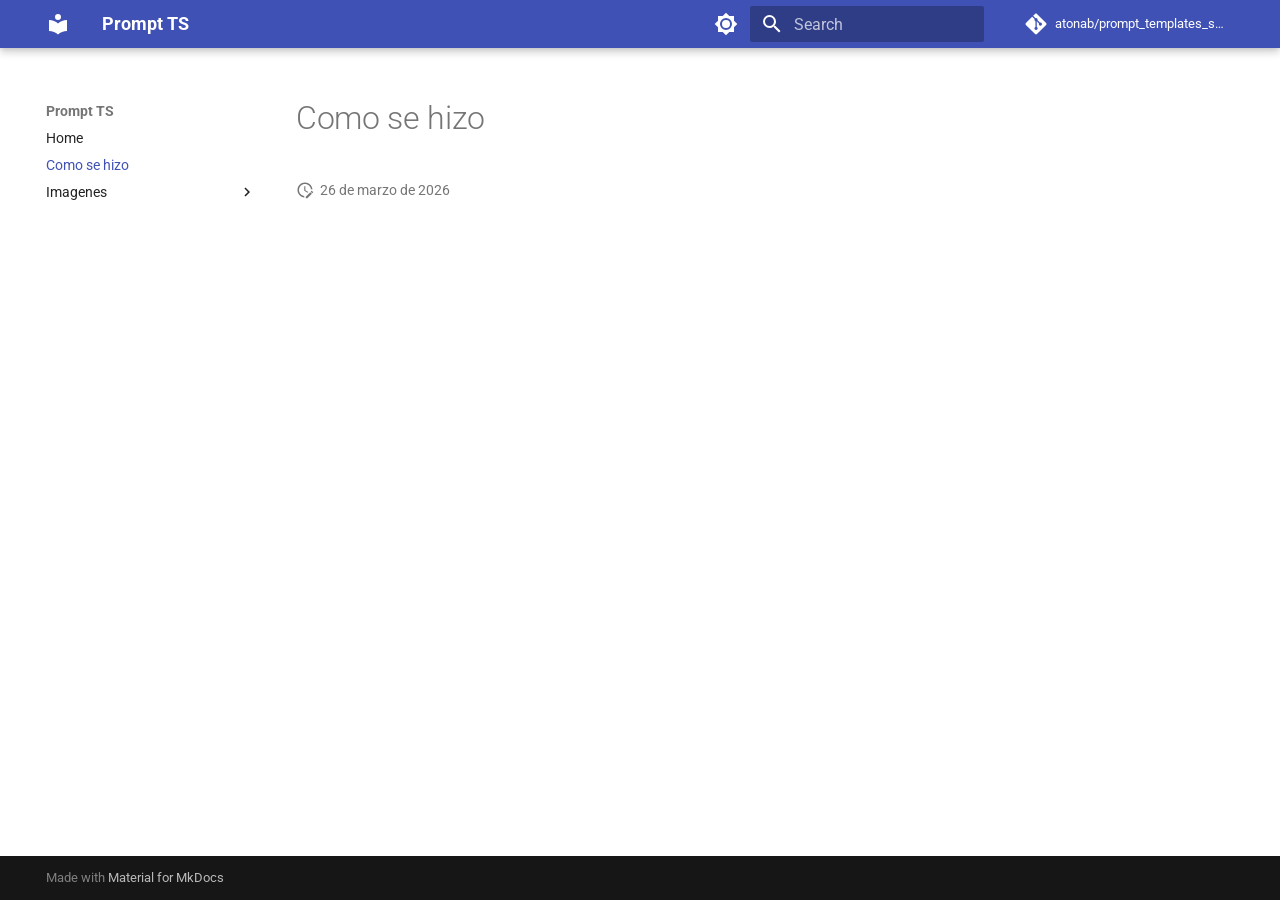
==== como-se-hizo/index.html @ ff585528 "Deployed c26cd38 with MkDocs version: 1.6.1" ====
<!doctype html><html lang=en class=no-js> <head><meta charset=utf-8><meta name=viewport content="width=device-width,initial-scale=1"><meta name=description content="Documentación y plantillas de prompts"><link rel=prev href=..><link href=../imagenes/one%20pice/cartel%20wanted/00-nanobanana/ rel=next><link rel=icon href=../assets/images/favicon.png><meta name=generator content="mkdocs-1.6.1, mkdocs-material-9.7.6"><title>Como se hizo - Prompt TS</title><link rel=stylesheet href=../assets/stylesheets/main.484c7ddc.min.css><link rel=stylesheet href=../assets/stylesheets/palette.ab4e12ef.min.css><link rel=preconnect href=https://fonts.gstatic.com crossorigin><link rel=stylesheet href="https://fonts.googleapis.com/css?family=Roboto:300,300i,400,400i,700,700i%7CRoboto+Mono:400,400i,700,700i&display=fallback"><style>:root{--md-text-font:"Roboto";--md-code-font:"Roboto Mono"}</style><link rel=stylesheet href=../assets/stylesheets/custom.css><script>__md_scope=new URL("..",location),__md_hash=e=>[...e].reduce(((e,_)=>(e<<5)-e+_.charCodeAt(0)),0),__md_get=(e,_=localStorage,t=__md_scope)=>JSON.parse(_.getItem(t.pathname+"."+e)),__md_set=(e,_,t=localStorage,a=__md_scope)=>{try{t.setItem(a.pathname+"."+e,JSON.stringify(_))}catch(e){}}</script></head> <body dir=ltr data-md-color-scheme=default data-md-color-primary=indigo data-md-color-accent=indigo> <input class=md-toggle data-md-toggle=drawer type=checkbox id=__drawer autocomplete=off> <input class=md-toggle data-md-toggle=search type=checkbox id=__search autocomplete=off> <label class=md-overlay for=__drawer></label> <div data-md-component=skip> </div> <div data-md-component=announce> </div> <header class="md-header md-header--shadow" data-md-component=header> <nav class="md-header__inner md-grid" aria-label=Header> <a href=.. title="Prompt TS" class="md-header__button md-logo" aria-label="Prompt TS" data-md-component=logo> <svg xmlns=http://www.w3.org/2000/svg viewbox="0 0 24 24"><path d="M12 8a3 3 0 0 0 3-3 3 3 0 0 0-3-3 3 3 0 0 0-3 3 3 3 0 0 0 3 3m0 3.54C9.64 9.35 6.5 8 3 8v11c3.5 0 6.64 1.35 9 3.54 2.36-2.19 5.5-3.54 9-3.54V8c-3.5 0-6.64 1.35-9 3.54"/></svg> </a> <label class="md-header__button md-icon" for=__drawer> <svg xmlns=http://www.w3.org/2000/svg viewbox="0 0 24 24"><path d="M3 6h18v2H3zm0 5h18v2H3zm0 5h18v2H3z"/></svg> </label> <div class=md-header__title data-md-component=header-title> <div class=md-header__ellipsis> <div class=md-header__topic> <span class=md-ellipsis> Prompt TS </span> </div> <div class=md-header__topic data-md-component=header-topic> <span class=md-ellipsis> Como se hizo </span> </div> </div> </div> <form class=md-header__option data-md-component=palette> <input class=md-option data-md-color-media="(prefers-color-scheme: light)" data-md-color-scheme=default data-md-color-primary=indigo data-md-color-accent=indigo aria-label="Cambiar a modo oscuro" type=radio name=__palette id=__palette_0> <label class="md-header__button md-icon" title="Cambiar a modo oscuro" for=__palette_1 hidden> <svg xmlns=http://www.w3.org/2000/svg viewbox="0 0 24 24"><path d="M12 8a4 4 0 0 0-4 4 4 4 0 0 0 4 4 4 4 0 0 0 4-4 4 4 0 0 0-4-4m0 10a6 6 0 0 1-6-6 6 6 0 0 1 6-6 6 6 0 0 1 6 6 6 6 0 0 1-6 6m8-9.31V4h-4.69L12 .69 8.69 4H4v4.69L.69 12 4 15.31V20h4.69L12 23.31 15.31 20H20v-4.69L23.31 12z"/></svg> </label> <input class=md-option data-md-color-media="(prefers-color-scheme: dark)" data-md-color-scheme=slate data-md-color-primary=indigo data-md-color-accent=indigo aria-label="Cambiar a modo claro" type=radio name=__palette id=__palette_1> <label class="md-header__button md-icon" title="Cambiar a modo claro" for=__palette_0 hidden> <svg xmlns=http://www.w3.org/2000/svg viewbox="0 0 24 24"><path d="M12 18c-.89 0-1.74-.2-2.5-.55C11.56 16.5 13 14.42 13 12s-1.44-4.5-3.5-5.45C10.26 6.2 11.11 6 12 6a6 6 0 0 1 6 6 6 6 0 0 1-6 6m8-9.31V4h-4.69L12 .69 8.69 4H4v4.69L.69 12 4 15.31V20h4.69L12 23.31 15.31 20H20v-4.69L23.31 12z"/></svg> </label> </form> <script>var palette=__md_get("__palette");if(palette&&palette.color){if("(prefers-color-scheme)"===palette.color.media){var media=matchMedia("(prefers-color-scheme: light)"),input=document.querySelector(media.matches?"[data-md-color-media='(prefers-color-scheme: light)']":"[data-md-color-media='(prefers-color-scheme: dark)']");palette.color.media=input.getAttribute("data-md-color-media"),palette.color.scheme=input.getAttribute("data-md-color-scheme"),palette.color.primary=input.getAttribute("data-md-color-primary"),palette.color.accent=input.getAttribute("data-md-color-accent")}for(var[key,value]of Object.entries(palette.color))document.body.setAttribute("data-md-color-"+key,value)}</script> <label class="md-header__button md-icon" for=__search> <svg xmlns=http://www.w3.org/2000/svg viewbox="0 0 24 24"><path d="M9.5 3A6.5 6.5 0 0 1 16 9.5c0 1.61-.59 3.09-1.56 4.23l.27.27h.79l5 5-1.5 1.5-5-5v-.79l-.27-.27A6.52 6.52 0 0 1 9.5 16 6.5 6.5 0 0 1 3 9.5 6.5 6.5 0 0 1 9.5 3m0 2C7 5 5 7 5 9.5S7 14 9.5 14 14 12 14 9.5 12 5 9.5 5"/></svg> </label> <div class=md-search data-md-component=search role=dialog> <label class=md-search__overlay for=__search></label> <div class=md-search__inner role=search> <form class=md-search__form name=search> <input type=text class=md-search__input name=query aria-label=Search placeholder=Search autocapitalize=off autocorrect=off autocomplete=off spellcheck=false data-md-component=search-query required> <label class="md-search__icon md-icon" for=__search> <svg xmlns=http://www.w3.org/2000/svg viewbox="0 0 24 24"><path d="M9.5 3A6.5 6.5 0 0 1 16 9.5c0 1.61-.59 3.09-1.56 4.23l.27.27h.79l5 5-1.5 1.5-5-5v-.79l-.27-.27A6.52 6.52 0 0 1 9.5 16 6.5 6.5 0 0 1 3 9.5 6.5 6.5 0 0 1 9.5 3m0 2C7 5 5 7 5 9.5S7 14 9.5 14 14 12 14 9.5 12 5 9.5 5"/></svg> <svg xmlns=http://www.w3.org/2000/svg viewbox="0 0 24 24"><path d="M20 11v2H8l5.5 5.5-1.42 1.42L4.16 12l7.92-7.92L13.5 5.5 8 11z"/></svg> </label> <nav class=md-search__options aria-label=Search> <button type=reset class="md-search__icon md-icon" title=Clear aria-label=Clear tabindex=-1> <svg xmlns=http://www.w3.org/2000/svg viewbox="0 0 24 24"><path d="M19 6.41 17.59 5 12 10.59 6.41 5 5 6.41 10.59 12 5 17.59 6.41 19 12 13.41 17.59 19 19 17.59 13.41 12z"/></svg> </button> </nav> <div class=md-search__suggest data-md-component=search-suggest></div> </form> <div class=md-search__output> <div class=md-search__scrollwrap tabindex=0 data-md-scrollfix> <div class=md-search-result data-md-component=search-result> <div class=md-search-result__meta> Initializing search </div> <ol class=md-search-result__list role=presentation></ol> </div> </div> </div> </div> </div> <div class=md-header__source> <a href=https://github.com/atonab/prompt_templates_system title="Go to repository" class=md-source data-md-component=source> <div class="md-source__icon md-icon"> <svg xmlns=http://www.w3.org/2000/svg viewbox="0 0 448 512"><!-- Font Awesome Free 7.1.0 by @fontawesome - https://fontawesome.com License - https://fontawesome.com/license/free (Icons: CC BY 4.0, Fonts: SIL OFL 1.1, Code: MIT License) Copyright 2025 Fonticons, Inc.--><path d="M439.6 236.1 244 40.5c-5.4-5.5-12.8-8.5-20.4-8.5s-15 3-20.4 8.4L162.5 81l51.5 51.5c27.1-9.1 52.7 16.8 43.4 43.7l49.7 49.7c34.2-11.8 61.2 31 35.5 56.7-26.5 26.5-70.2-2.9-56-37.3L240.3 199v121.9c25.3 12.5 22.3 41.8 9.1 55-6.4 6.4-15.2 10.1-24.3 10.1s-17.8-3.6-24.3-10.1c-17.6-17.6-11.1-46.9 11.2-56v-123c-20.8-8.5-24.6-30.7-18.6-45L142.6 101 8.5 235.1C3 240.6 0 247.9 0 255.5s3 15 8.5 20.4l195.6 195.7c5.4 5.4 12.7 8.4 20.4 8.4s15-3 20.4-8.4l194.7-194.7c5.4-5.4 8.4-12.8 8.4-20.4s-3-15-8.4-20.4"/></svg> </div> <div class=md-source__repository> atonab/prompt_templates_system </div> </a> </div> </nav> </header> <div class=md-container data-md-component=container> <main class=md-main data-md-component=main> <div class="md-main__inner md-grid"> <div class="md-sidebar md-sidebar--primary" data-md-component=sidebar data-md-type=navigation> <div class=md-sidebar__scrollwrap> <div class=md-sidebar__inner> <nav class="md-nav md-nav--primary" aria-label=Navigation data-md-level=0> <label class=md-nav__title for=__drawer> <a href=.. title="Prompt TS" class="md-nav__button md-logo" aria-label="Prompt TS" data-md-component=logo> <svg xmlns=http://www.w3.org/2000/svg viewbox="0 0 24 24"><path d="M12 8a3 3 0 0 0 3-3 3 3 0 0 0-3-3 3 3 0 0 0-3 3 3 3 0 0 0 3 3m0 3.54C9.64 9.35 6.5 8 3 8v11c3.5 0 6.64 1.35 9 3.54 2.36-2.19 5.5-3.54 9-3.54V8c-3.5 0-6.64 1.35-9 3.54"/></svg> </a> Prompt TS </label> <div class=md-nav__source> <a href=https://github.com/atonab/prompt_templates_system title="Go to repository" class=md-source data-md-component=source> <div class="md-source__icon md-icon"> <svg xmlns=http://www.w3.org/2000/svg viewbox="0 0 448 512"><!-- Font Awesome Free 7.1.0 by @fontawesome - https://fontawesome.com License - https://fontawesome.com/license/free (Icons: CC BY 4.0, Fonts: SIL OFL 1.1, Code: MIT License) Copyright 2025 Fonticons, Inc.--><path d="M439.6 236.1 244 40.5c-5.4-5.5-12.8-8.5-20.4-8.5s-15 3-20.4 8.4L162.5 81l51.5 51.5c27.1-9.1 52.7 16.8 43.4 43.7l49.7 49.7c34.2-11.8 61.2 31 35.5 56.7-26.5 26.5-70.2-2.9-56-37.3L240.3 199v121.9c25.3 12.5 22.3 41.8 9.1 55-6.4 6.4-15.2 10.1-24.3 10.1s-17.8-3.6-24.3-10.1c-17.6-17.6-11.1-46.9 11.2-56v-123c-20.8-8.5-24.6-30.7-18.6-45L142.6 101 8.5 235.1C3 240.6 0 247.9 0 255.5s3 15 8.5 20.4l195.6 195.7c5.4 5.4 12.7 8.4 20.4 8.4s15-3 20.4-8.4l194.7-194.7c5.4-5.4 8.4-12.8 8.4-20.4s-3-15-8.4-20.4"/></svg> </div> <div class=md-source__repository> atonab/prompt_templates_system </div> </a> </div> <ul class=md-nav__list data-md-scrollfix> <li class=md-nav__item> <a href=.. class=md-nav__link> <span class=md-ellipsis> Home </span> </a> </li> <li class="md-nav__item md-nav__item--active"> <input class="md-nav__toggle md-toggle" type=checkbox id=__toc> <a href=./ class="md-nav__link md-nav__link--active"> <span class=md-ellipsis> Como se hizo </span> </a> </li> <li class="md-nav__item md-nav__item--nested"> <input class="md-nav__toggle md-toggle " type=checkbox id=__nav_3> <label class=md-nav__link for=__nav_3 id=__nav_3_label tabindex=0> <span class=md-ellipsis> Imagenes </span> <span class="md-nav__icon md-icon"></span> </label> <nav class=md-nav data-md-level=1 aria-labelledby=__nav_3_label aria-expanded=false> <label class=md-nav__title for=__nav_3> <span class="md-nav__icon md-icon"></span> Imagenes </label> <ul class=md-nav__list data-md-scrollfix> <li class="md-nav__item md-nav__item--nested"> <input class="md-nav__toggle md-toggle " type=checkbox id=__nav_3_1> <label class=md-nav__link for=__nav_3_1 id=__nav_3_1_label tabindex=0> <span class=md-ellipsis> One pice </span> <span class="md-nav__icon md-icon"></span> </label> <nav class=md-nav data-md-level=2 aria-labelledby=__nav_3_1_label aria-expanded=false> <label class=md-nav__title for=__nav_3_1> <span class="md-nav__icon md-icon"></span> One pice </label> <ul class=md-nav__list data-md-scrollfix> <li class="md-nav__item md-nav__item--nested"> <input class="md-nav__toggle md-toggle " type=checkbox id=__nav_3_1_1> <label class=md-nav__link for=__nav_3_1_1 id=__nav_3_1_1_label tabindex=0> <span class=md-ellipsis> Cartel wanted </span> <span class="md-nav__icon md-icon"></span> </label> <nav class=md-nav data-md-level=3 aria-labelledby=__nav_3_1_1_label aria-expanded=false> <label class=md-nav__title for=__nav_3_1_1> <span class="md-nav__icon md-icon"></span> Cartel wanted </label> <ul class=md-nav__list data-md-scrollfix> <li class=md-nav__item> <a href=../imagenes/one%20pice/cartel%20wanted/00-nanobanana/ class=md-nav__link> <span class=md-ellipsis> Prompt De Cartel Wanted De One Piece - NanoBanana Pro </span> </a> </li> <li class=md-nav__item> <a href=../imagenes/one%20pice/cartel%20wanted/00-peticion/ class=md-nav__link> <span class=md-ellipsis> Petición General Para Crear Prompt De Cartel Wanted De One Piece </span> </a> </li> </ul> </nav> </li> </ul> </nav> </li> </ul> </nav> </li> </ul> </nav> </div> </div> </div> <div class="md-sidebar md-sidebar--secondary" data-md-component=sidebar data-md-type=toc> <div class=md-sidebar__scrollwrap> <div class=md-sidebar__inner> <nav class="md-nav md-nav--secondary" aria-label="Table of contents"> </nav> </div> </div> </div> <div class=md-content data-md-component=content> <article class="md-content__inner md-typeset"> <h1>Como se hizo</h1> <aside class=md-source-file> <span class=md-source-file__fact> <span class=md-icon title="Last update"> <svg xmlns=http://www.w3.org/2000/svg viewbox="0 0 24 24"><path d="M21 13.1c-.1 0-.3.1-.4.2l-1 1 2.1 2.1 1-1c.2-.2.2-.6 0-.8l-1.3-1.3c-.1-.1-.2-.2-.4-.2m-1.9 1.8-6.1 6V23h2.1l6.1-6.1zM12.5 7v5.2l4 2.4-1 1L11 13V7zM11 21.9c-5.1-.5-9-4.8-9-9.9C2 6.5 6.5 2 12 2c5.3 0 9.6 4.1 10 9.3-.3-.1-.6-.2-1-.2s-.7.1-1 .2C19.6 7.2 16.2 4 12 4c-4.4 0-8 3.6-8 8 0 4.1 3.1 7.5 7.1 7.9l-.1.2z"/></svg> </span> <span class="git-revision-date-localized-plugin git-revision-date-localized-plugin-date" title="26 de marzo de 2026 04:29:19 UTC">26 de marzo de 2026</span> </span> </aside> </article> </div> <script>var tabs=__md_get("__tabs");if(Array.isArray(tabs))e:for(var set of document.querySelectorAll(".tabbed-set")){var labels=set.querySelector(".tabbed-labels");for(var tab of tabs)for(var label of labels.getElementsByTagName("label"))if(label.innerText.trim()===tab){var input=document.getElementById(label.htmlFor);input.checked=!0;continue e}}</script> <script>var target=document.getElementById(location.hash.slice(1));target&&target.name&&(target.checked=target.name.startsWith("__tabbed_"))</script> </div> </main> <footer class=md-footer> <div class="md-footer-meta md-typeset"> <div class="md-footer-meta__inner md-grid"> <div class=md-copyright> Made with <a href=https://squidfunk.github.io/mkdocs-material/ target=_blank rel=noopener> Material for MkDocs </a> </div> </div> </div> </footer> </div> <div class=md-dialog data-md-component=dialog> <div class="md-dialog__inner md-typeset"></div> </div> <script id=__config type=application/json>{"annotate": null, "base": "..", "features": ["navigation.indexes", "navigation.collapse", "search.suggest", "search.highlight", "content.code.copy", "content.tabs.link"], "search": "../assets/javascripts/workers/search.2c215733.min.js", "tags": null, "translations": {"clipboard.copied": "Copied to clipboard", "clipboard.copy": "Copy to clipboard", "search.result.more.one": "1 more on this page", "search.result.more.other": "# more on this page", "search.result.none": "No matching documents", "search.result.one": "1 matching document", "search.result.other": "# matching documents", "search.result.placeholder": "Type to start searching", "search.result.term.missing": "Missing", "select.version": "Select version"}, "version": null}</script> <script src=../assets/javascripts/bundle.79ae519e.min.js></script> </body> </html>
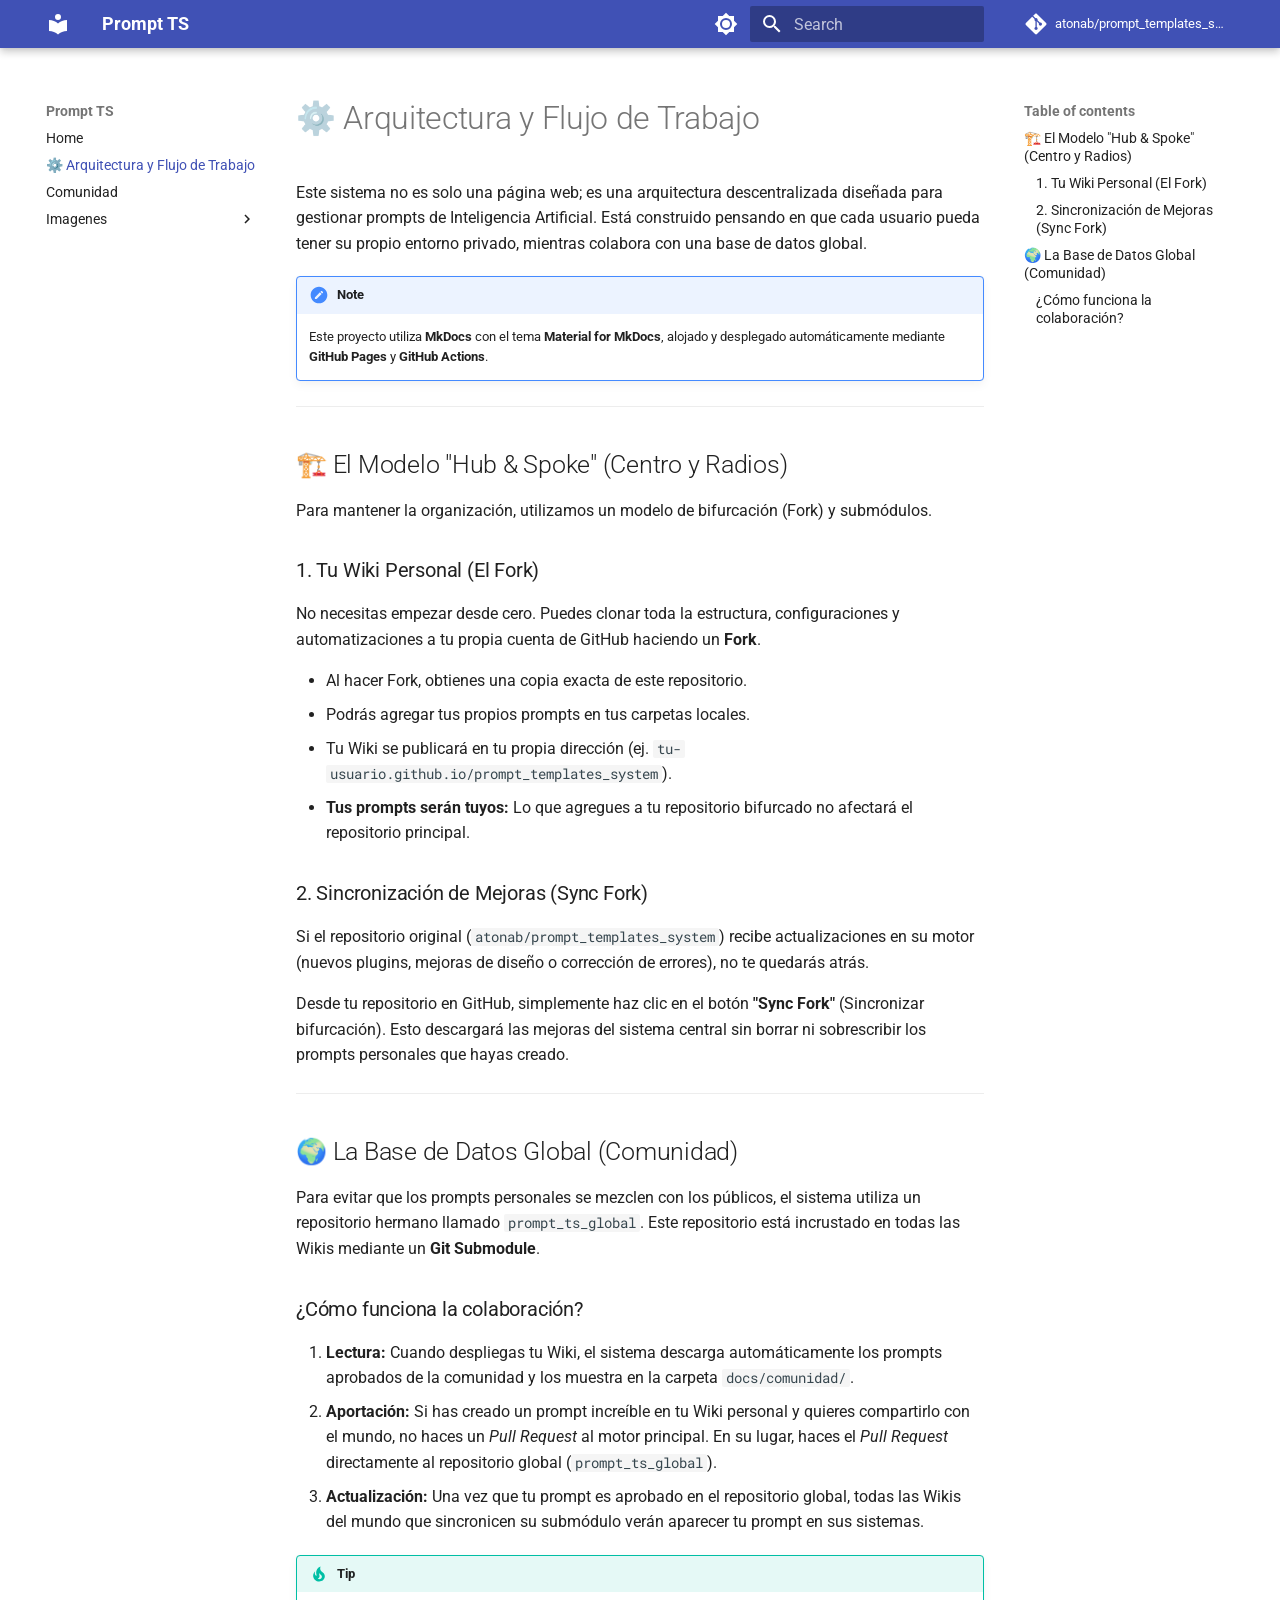
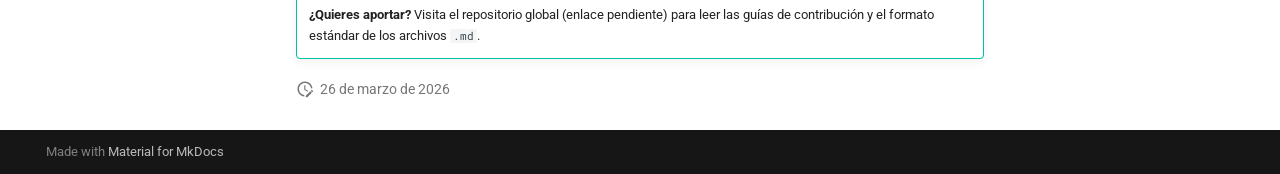
==== commit 509fef1a: "Deployed 86eb789 with MkDocs version: 1.6.1" ====
--- a/como-se-hizo/index.html
+++ b/como-se-hizo/index.html
@@ -1 +1 @@
-<!doctype html><html lang=en class=no-js> <head><meta charset=utf-8><meta name=viewport content="width=device-width,initial-scale=1"><meta name=description content="Documentación y plantillas de prompts"><link rel=prev href=..><link href=../imagenes/one%20pice/cartel%20wanted/00-nanobanana/ rel=next><link rel=icon href=../assets/images/favicon.png><meta name=generator content="mkdocs-1.6.1, mkdocs-material-9.7.6"><title>Como se hizo - Prompt TS</title><link rel=stylesheet href=../assets/stylesheets/main.484c7ddc.min.css><link rel=stylesheet href=../assets/stylesheets/palette.ab4e12ef.min.css><link rel=preconnect href=https://fonts.gstatic.com crossorigin><link rel=stylesheet href="https://fonts.googleapis.com/css?family=Roboto:300,300i,400,400i,700,700i%7CRoboto+Mono:400,400i,700,700i&display=fallback"><style>:root{--md-text-font:"Roboto";--md-code-font:"Roboto Mono"}</style><link rel=stylesheet href=../assets/stylesheets/custom.css><script>__md_scope=new URL("..",location),__md_hash=e=>[...e].reduce(((e,_)=>(e<<5)-e+_.charCodeAt(0)),0),__md_get=(e,_=localStorage,t=__md_scope)=>JSON.parse(_.getItem(t.pathname+"."+e)),__md_set=(e,_,t=localStorage,a=__md_scope)=>{try{t.setItem(a.pathname+"."+e,JSON.stringify(_))}catch(e){}}</script></head> <body dir=ltr data-md-color-scheme=default data-md-color-primary=indigo data-md-color-accent=indigo> <input class=md-toggle data-md-toggle=drawer type=checkbox id=__drawer autocomplete=off> <input class=md-toggle data-md-toggle=search type=checkbox id=__search autocomplete=off> <label class=md-overlay for=__drawer></label> <div data-md-component=skip> </div> <div data-md-component=announce> </div> <header class="md-header md-header--shadow" data-md-component=header> <nav class="md-header__inner md-grid" aria-label=Header> <a href=.. title="Prompt TS" class="md-header__button md-logo" aria-label="Prompt TS" data-md-component=logo> <svg xmlns=http://www.w3.org/2000/svg viewbox="0 0 24 24"><path d="M12 8a3 3 0 0 0 3-3 3 3 0 0 0-3-3 3 3 0 0 0-3 3 3 3 0 0 0 3 3m0 3.54C9.64 9.35 6.5 8 3 8v11c3.5 0 6.64 1.35 9 3.54 2.36-2.19 5.5-3.54 9-3.54V8c-3.5 0-6.64 1.35-9 3.54"/></svg> </a> <label class="md-header__button md-icon" for=__drawer> <svg xmlns=http://www.w3.org/2000/svg viewbox="0 0 24 24"><path d="M3 6h18v2H3zm0 5h18v2H3zm0 5h18v2H3z"/></svg> </label> <div class=md-header__title data-md-component=header-title> <div class=md-header__ellipsis> <div class=md-header__topic> <span class=md-ellipsis> Prompt TS </span> </div> <div class=md-header__topic data-md-component=header-topic> <span class=md-ellipsis> Como se hizo </span> </div> </div> </div> <form class=md-header__option data-md-component=palette> <input class=md-option data-md-color-media="(prefers-color-scheme: light)" data-md-color-scheme=default data-md-color-primary=indigo data-md-color-accent=indigo aria-label="Cambiar a modo oscuro" type=radio name=__palette id=__palette_0> <label class="md-header__button md-icon" title="Cambiar a modo oscuro" for=__palette_1 hidden> <svg xmlns=http://www.w3.org/2000/svg viewbox="0 0 24 24"><path d="M12 8a4 4 0 0 0-4 4 4 4 0 0 0 4 4 4 4 0 0 0 4-4 4 4 0 0 0-4-4m0 10a6 6 0 0 1-6-6 6 6 0 0 1 6-6 6 6 0 0 1 6 6 6 6 0 0 1-6 6m8-9.31V4h-4.69L12 .69 8.69 4H4v4.69L.69 12 4 15.31V20h4.69L12 23.31 15.31 20H20v-4.69L23.31 12z"/></svg> </label> <input class=md-option data-md-color-media="(prefers-color-scheme: dark)" data-md-color-scheme=slate data-md-color-primary=indigo data-md-color-accent=indigo aria-label="Cambiar a modo claro" type=radio name=__palette id=__palette_1> <label class="md-header__button md-icon" title="Cambiar a modo claro" for=__palette_0 hidden> <svg xmlns=http://www.w3.org/2000/svg viewbox="0 0 24 24"><path d="M12 18c-.89 0-1.74-.2-2.5-.55C11.56 16.5 13 14.42 13 12s-1.44-4.5-3.5-5.45C10.26 6.2 11.11 6 12 6a6 6 0 0 1 6 6 6 6 0 0 1-6 6m8-9.31V4h-4.69L12 .69 8.69 4H4v4.69L.69 12 4 15.31V20h4.69L12 23.31 15.31 20H20v-4.69L23.31 12z"/></svg> </label> </form> <script>var palette=__md_get("__palette");if(palette&&palette.color){if("(prefers-color-scheme)"===palette.color.media){var media=matchMedia("(prefers-color-scheme: light)"),input=document.querySelector(media.matches?"[data-md-color-media='(prefers-color-scheme: light)']":"[data-md-color-media='(prefers-color-scheme: dark)']");palette.color.media=input.getAttribute("data-md-color-media"),palette.color.scheme=input.getAttribute("data-md-color-scheme"),palette.color.primary=input.getAttribute("data-md-color-primary"),palette.color.accent=input.getAttribute("data-md-color-accent")}for(var[key,value]of Object.entries(palette.color))document.body.setAttribute("data-md-color-"+key,value)}</script> <label class="md-header__button md-icon" for=__search> <svg xmlns=http://www.w3.org/2000/svg viewbox="0 0 24 24"><path d="M9.5 3A6.5 6.5 0 0 1 16 9.5c0 1.61-.59 3.09-1.56 4.23l.27.27h.79l5 5-1.5 1.5-5-5v-.79l-.27-.27A6.52 6.52 0 0 1 9.5 16 6.5 6.5 0 0 1 3 9.5 6.5 6.5 0 0 1 9.5 3m0 2C7 5 5 7 5 9.5S7 14 9.5 14 14 12 14 9.5 12 5 9.5 5"/></svg> </label> <div class=md-search data-md-component=search role=dialog> <label class=md-search__overlay for=__search></label> <div class=md-search__inner role=search> <form class=md-search__form name=search> <input type=text class=md-search__input name=query aria-label=Search placeholder=Search autocapitalize=off autocorrect=off autocomplete=off spellcheck=false data-md-component=search-query required> <label class="md-search__icon md-icon" for=__search> <svg xmlns=http://www.w3.org/2000/svg viewbox="0 0 24 24"><path d="M9.5 3A6.5 6.5 0 0 1 16 9.5c0 1.61-.59 3.09-1.56 4.23l.27.27h.79l5 5-1.5 1.5-5-5v-.79l-.27-.27A6.52 6.52 0 0 1 9.5 16 6.5 6.5 0 0 1 3 9.5 6.5 6.5 0 0 1 9.5 3m0 2C7 5 5 7 5 9.5S7 14 9.5 14 14 12 14 9.5 12 5 9.5 5"/></svg> <svg xmlns=http://www.w3.org/2000/svg viewbox="0 0 24 24"><path d="M20 11v2H8l5.5 5.5-1.42 1.42L4.16 12l7.92-7.92L13.5 5.5 8 11z"/></svg> </label> <nav class=md-search__options aria-label=Search> <button type=reset class="md-search__icon md-icon" title=Clear aria-label=Clear tabindex=-1> <svg xmlns=http://www.w3.org/2000/svg viewbox="0 0 24 24"><path d="M19 6.41 17.59 5 12 10.59 6.41 5 5 6.41 10.59 12 5 17.59 6.41 19 12 13.41 17.59 19 19 17.59 13.41 12z"/></svg> </button> </nav> <div class=md-search__suggest data-md-component=search-suggest></div> </form> <div class=md-search__output> <div class=md-search__scrollwrap tabindex=0 data-md-scrollfix> <div class=md-search-result data-md-component=search-result> <div class=md-search-result__meta> Initializing search </div> <ol class=md-search-result__list role=presentation></ol> </div> </div> </div> </div> </div> <div class=md-header__source> <a href=https://github.com/atonab/prompt_templates_system title="Go to repository" class=md-source data-md-component=source> <div class="md-source__icon md-icon"> <svg xmlns=http://www.w3.org/2000/svg viewbox="0 0 448 512"><!-- Font Awesome Free 7.1.0 by @fontawesome - https://fontawesome.com License - https://fontawesome.com/license/free (Icons: CC BY 4.0, Fonts: SIL OFL 1.1, Code: MIT License) Copyright 2025 Fonticons, Inc.--><path d="M439.6 236.1 244 40.5c-5.4-5.5-12.8-8.5-20.4-8.5s-15 3-20.4 8.4L162.5 81l51.5 51.5c27.1-9.1 52.7 16.8 43.4 43.7l49.7 49.7c34.2-11.8 61.2 31 35.5 56.7-26.5 26.5-70.2-2.9-56-37.3L240.3 199v121.9c25.3 12.5 22.3 41.8 9.1 55-6.4 6.4-15.2 10.1-24.3 10.1s-17.8-3.6-24.3-10.1c-17.6-17.6-11.1-46.9 11.2-56v-123c-20.8-8.5-24.6-30.7-18.6-45L142.6 101 8.5 235.1C3 240.6 0 247.9 0 255.5s3 15 8.5 20.4l195.6 195.7c5.4 5.4 12.7 8.4 20.4 8.4s15-3 20.4-8.4l194.7-194.7c5.4-5.4 8.4-12.8 8.4-20.4s-3-15-8.4-20.4"/></svg> </div> <div class=md-source__repository> atonab/prompt_templates_system </div> </a> </div> </nav> </header> <div class=md-container data-md-component=container> <main class=md-main data-md-component=main> <div class="md-main__inner md-grid"> <div class="md-sidebar md-sidebar--primary" data-md-component=sidebar data-md-type=navigation> <div class=md-sidebar__scrollwrap> <div class=md-sidebar__inner> <nav class="md-nav md-nav--primary" aria-label=Navigation data-md-level=0> <label class=md-nav__title for=__drawer> <a href=.. title="Prompt TS" class="md-nav__button md-logo" aria-label="Prompt TS" data-md-component=logo> <svg xmlns=http://www.w3.org/2000/svg viewbox="0 0 24 24"><path d="M12 8a3 3 0 0 0 3-3 3 3 0 0 0-3-3 3 3 0 0 0-3 3 3 3 0 0 0 3 3m0 3.54C9.64 9.35 6.5 8 3 8v11c3.5 0 6.64 1.35 9 3.54 2.36-2.19 5.5-3.54 9-3.54V8c-3.5 0-6.64 1.35-9 3.54"/></svg> </a> Prompt TS </label> <div class=md-nav__source> <a href=https://github.com/atonab/prompt_templates_system title="Go to repository" class=md-source data-md-component=source> <div class="md-source__icon md-icon"> <svg xmlns=http://www.w3.org/2000/svg viewbox="0 0 448 512"><!-- Font Awesome Free 7.1.0 by @fontawesome - https://fontawesome.com License - https://fontawesome.com/license/free (Icons: CC BY 4.0, Fonts: SIL OFL 1.1, Code: MIT License) Copyright 2025 Fonticons, Inc.--><path d="M439.6 236.1 244 40.5c-5.4-5.5-12.8-8.5-20.4-8.5s-15 3-20.4 8.4L162.5 81l51.5 51.5c27.1-9.1 52.7 16.8 43.4 43.7l49.7 49.7c34.2-11.8 61.2 31 35.5 56.7-26.5 26.5-70.2-2.9-56-37.3L240.3 199v121.9c25.3 12.5 22.3 41.8 9.1 55-6.4 6.4-15.2 10.1-24.3 10.1s-17.8-3.6-24.3-10.1c-17.6-17.6-11.1-46.9 11.2-56v-123c-20.8-8.5-24.6-30.7-18.6-45L142.6 101 8.5 235.1C3 240.6 0 247.9 0 255.5s3 15 8.5 20.4l195.6 195.7c5.4 5.4 12.7 8.4 20.4 8.4s15-3 20.4-8.4l194.7-194.7c5.4-5.4 8.4-12.8 8.4-20.4s-3-15-8.4-20.4"/></svg> </div> <div class=md-source__repository> atonab/prompt_templates_system </div> </a> </div> <ul class=md-nav__list data-md-scrollfix> <li class=md-nav__item> <a href=.. class=md-nav__link> <span class=md-ellipsis> Home </span> </a> </li> <li class="md-nav__item md-nav__item--active"> <input class="md-nav__toggle md-toggle" type=checkbox id=__toc> <a href=./ class="md-nav__link md-nav__link--active"> <span class=md-ellipsis> Como se hizo </span> </a> </li> <li class="md-nav__item md-nav__item--nested"> <input class="md-nav__toggle md-toggle " type=checkbox id=__nav_3> <label class=md-nav__link for=__nav_3 id=__nav_3_label tabindex=0> <span class=md-ellipsis> Imagenes </span> <span class="md-nav__icon md-icon"></span> </label> <nav class=md-nav data-md-level=1 aria-labelledby=__nav_3_label aria-expanded=false> <label class=md-nav__title for=__nav_3> <span class="md-nav__icon md-icon"></span> Imagenes </label> <ul class=md-nav__list data-md-scrollfix> <li class="md-nav__item md-nav__item--nested"> <input class="md-nav__toggle md-toggle " type=checkbox id=__nav_3_1> <label class=md-nav__link for=__nav_3_1 id=__nav_3_1_label tabindex=0> <span class=md-ellipsis> One pice </span> <span class="md-nav__icon md-icon"></span> </label> <nav class=md-nav data-md-level=2 aria-labelledby=__nav_3_1_label aria-expanded=false> <label class=md-nav__title for=__nav_3_1> <span class="md-nav__icon md-icon"></span> One pice </label> <ul class=md-nav__list data-md-scrollfix> <li class="md-nav__item md-nav__item--nested"> <input class="md-nav__toggle md-toggle " type=checkbox id=__nav_3_1_1> <label class=md-nav__link for=__nav_3_1_1 id=__nav_3_1_1_label tabindex=0> <span class=md-ellipsis> Cartel wanted </span> <span class="md-nav__icon md-icon"></span> </label> <nav class=md-nav data-md-level=3 aria-labelledby=__nav_3_1_1_label aria-expanded=false> <label class=md-nav__title for=__nav_3_1_1> <span class="md-nav__icon md-icon"></span> Cartel wanted </label> <ul class=md-nav__list data-md-scrollfix> <li class=md-nav__item> <a href=../imagenes/one%20pice/cartel%20wanted/00-nanobanana/ class=md-nav__link> <span class=md-ellipsis> Prompt De Cartel Wanted De One Piece - NanoBanana Pro </span> </a> </li> <li class=md-nav__item> <a href=../imagenes/one%20pice/cartel%20wanted/00-peticion/ class=md-nav__link> <span class=md-ellipsis> Petición General Para Crear Prompt De Cartel Wanted De One Piece </span> </a> </li> </ul> </nav> </li> </ul> </nav> </li> </ul> </nav> </li> </ul> </nav> </div> </div> </div> <div class="md-sidebar md-sidebar--secondary" data-md-component=sidebar data-md-type=toc> <div class=md-sidebar__scrollwrap> <div class=md-sidebar__inner> <nav class="md-nav md-nav--secondary" aria-label="Table of contents"> </nav> </div> </div> </div> <div class=md-content data-md-component=content> <article class="md-content__inner md-typeset"> <h1>Como se hizo</h1> <aside class=md-source-file> <span class=md-source-file__fact> <span class=md-icon title="Last update"> <svg xmlns=http://www.w3.org/2000/svg viewbox="0 0 24 24"><path d="M21 13.1c-.1 0-.3.1-.4.2l-1 1 2.1 2.1 1-1c.2-.2.2-.6 0-.8l-1.3-1.3c-.1-.1-.2-.2-.4-.2m-1.9 1.8-6.1 6V23h2.1l6.1-6.1zM12.5 7v5.2l4 2.4-1 1L11 13V7zM11 21.9c-5.1-.5-9-4.8-9-9.9C2 6.5 6.5 2 12 2c5.3 0 9.6 4.1 10 9.3-.3-.1-.6-.2-1-.2s-.7.1-1 .2C19.6 7.2 16.2 4 12 4c-4.4 0-8 3.6-8 8 0 4.1 3.1 7.5 7.1 7.9l-.1.2z"/></svg> </span> <span class="git-revision-date-localized-plugin git-revision-date-localized-plugin-date" title="26 de marzo de 2026 04:29:19 UTC">26 de marzo de 2026</span> </span> </aside> </article> </div> <script>var tabs=__md_get("__tabs");if(Array.isArray(tabs))e:for(var set of document.querySelectorAll(".tabbed-set")){var labels=set.querySelector(".tabbed-labels");for(var tab of tabs)for(var label of labels.getElementsByTagName("label"))if(label.innerText.trim()===tab){var input=document.getElementById(label.htmlFor);input.checked=!0;continue e}}</script> <script>var target=document.getElementById(location.hash.slice(1));target&&target.name&&(target.checked=target.name.startsWith("__tabbed_"))</script> </div> </main> <footer class=md-footer> <div class="md-footer-meta md-typeset"> <div class="md-footer-meta__inner md-grid"> <div class=md-copyright> Made with <a href=https://squidfunk.github.io/mkdocs-material/ target=_blank rel=noopener> Material for MkDocs </a> </div> </div> </div> </footer> </div> <div class=md-dialog data-md-component=dialog> <div class="md-dialog__inner md-typeset"></div> </div> <script id=__config type=application/json>{"annotate": null, "base": "..", "features": ["navigation.indexes", "navigation.collapse", "search.suggest", "search.highlight", "content.code.copy", "content.tabs.link"], "search": "../assets/javascripts/workers/search.2c215733.min.js", "tags": null, "translations": {"clipboard.copied": "Copied to clipboard", "clipboard.copy": "Copy to clipboard", "search.result.more.one": "1 more on this page", "search.result.more.other": "# more on this page", "search.result.none": "No matching documents", "search.result.one": "1 matching document", "search.result.other": "# matching documents", "search.result.placeholder": "Type to start searching", "search.result.term.missing": "Missing", "select.version": "Select version"}, "version": null}</script> <script src=../assets/javascripts/bundle.79ae519e.min.js></script> </body> </html>+<!doctype html><html lang=en class=no-js> <head><meta charset=utf-8><meta name=viewport content="width=device-width,initial-scale=1"><meta name=description content="Documentación y plantillas de prompts"><link rel=prev href=..><link href=../comunidad/ rel=next><link rel=icon href=../assets/images/favicon.png><meta name=generator content="mkdocs-1.6.1, mkdocs-material-9.7.6"><title>⚙️ Arquitectura y Flujo de Trabajo - Prompt TS</title><link rel=stylesheet href=../assets/stylesheets/main.484c7ddc.min.css><link rel=stylesheet href=../assets/stylesheets/palette.ab4e12ef.min.css><link rel=preconnect href=https://fonts.gstatic.com crossorigin><link rel=stylesheet href="https://fonts.googleapis.com/css?family=Roboto:300,300i,400,400i,700,700i%7CRoboto+Mono:400,400i,700,700i&display=fallback"><style>:root{--md-text-font:"Roboto";--md-code-font:"Roboto Mono"}</style><link rel=stylesheet href=../assets/stylesheets/custom.css><script>__md_scope=new URL("..",location),__md_hash=e=>[...e].reduce(((e,_)=>(e<<5)-e+_.charCodeAt(0)),0),__md_get=(e,_=localStorage,t=__md_scope)=>JSON.parse(_.getItem(t.pathname+"."+e)),__md_set=(e,_,t=localStorage,a=__md_scope)=>{try{t.setItem(a.pathname+"."+e,JSON.stringify(_))}catch(e){}}</script></head> <body dir=ltr data-md-color-scheme=default data-md-color-primary=indigo data-md-color-accent=indigo> <input class=md-toggle data-md-toggle=drawer type=checkbox id=__drawer autocomplete=off> <input class=md-toggle data-md-toggle=search type=checkbox id=__search autocomplete=off> <label class=md-overlay for=__drawer></label> <div data-md-component=skip> <a href=#arquitectura-y-flujo-de-trabajo class=md-skip> Skip to content </a> </div> <div data-md-component=announce> </div> <header class="md-header md-header--shadow" data-md-component=header> <nav class="md-header__inner md-grid" aria-label=Header> <a href=.. title="Prompt TS" class="md-header__button md-logo" aria-label="Prompt TS" data-md-component=logo> <svg xmlns=http://www.w3.org/2000/svg viewbox="0 0 24 24"><path d="M12 8a3 3 0 0 0 3-3 3 3 0 0 0-3-3 3 3 0 0 0-3 3 3 3 0 0 0 3 3m0 3.54C9.64 9.35 6.5 8 3 8v11c3.5 0 6.64 1.35 9 3.54 2.36-2.19 5.5-3.54 9-3.54V8c-3.5 0-6.64 1.35-9 3.54"/></svg> </a> <label class="md-header__button md-icon" for=__drawer> <svg xmlns=http://www.w3.org/2000/svg viewbox="0 0 24 24"><path d="M3 6h18v2H3zm0 5h18v2H3zm0 5h18v2H3z"/></svg> </label> <div class=md-header__title data-md-component=header-title> <div class=md-header__ellipsis> <div class=md-header__topic> <span class=md-ellipsis> Prompt TS </span> </div> <div class=md-header__topic data-md-component=header-topic> <span class=md-ellipsis> ⚙️ Arquitectura y Flujo de Trabajo </span> </div> </div> </div> <form class=md-header__option data-md-component=palette> <input class=md-option data-md-color-media="(prefers-color-scheme: light)" data-md-color-scheme=default data-md-color-primary=indigo data-md-color-accent=indigo aria-label="Cambiar a modo oscuro" type=radio name=__palette id=__palette_0> <label class="md-header__button md-icon" title="Cambiar a modo oscuro" for=__palette_1 hidden> <svg xmlns=http://www.w3.org/2000/svg viewbox="0 0 24 24"><path d="M12 8a4 4 0 0 0-4 4 4 4 0 0 0 4 4 4 4 0 0 0 4-4 4 4 0 0 0-4-4m0 10a6 6 0 0 1-6-6 6 6 0 0 1 6-6 6 6 0 0 1 6 6 6 6 0 0 1-6 6m8-9.31V4h-4.69L12 .69 8.69 4H4v4.69L.69 12 4 15.31V20h4.69L12 23.31 15.31 20H20v-4.69L23.31 12z"/></svg> </label> <input class=md-option data-md-color-media="(prefers-color-scheme: dark)" data-md-color-scheme=slate data-md-color-primary=indigo data-md-color-accent=indigo aria-label="Cambiar a modo claro" type=radio name=__palette id=__palette_1> <label class="md-header__button md-icon" title="Cambiar a modo claro" for=__palette_0 hidden> <svg xmlns=http://www.w3.org/2000/svg viewbox="0 0 24 24"><path d="M12 18c-.89 0-1.74-.2-2.5-.55C11.56 16.5 13 14.42 13 12s-1.44-4.5-3.5-5.45C10.26 6.2 11.11 6 12 6a6 6 0 0 1 6 6 6 6 0 0 1-6 6m8-9.31V4h-4.69L12 .69 8.69 4H4v4.69L.69 12 4 15.31V20h4.69L12 23.31 15.31 20H20v-4.69L23.31 12z"/></svg> </label> </form> <script>var palette=__md_get("__palette");if(palette&&palette.color){if("(prefers-color-scheme)"===palette.color.media){var media=matchMedia("(prefers-color-scheme: light)"),input=document.querySelector(media.matches?"[data-md-color-media='(prefers-color-scheme: light)']":"[data-md-color-media='(prefers-color-scheme: dark)']");palette.color.media=input.getAttribute("data-md-color-media"),palette.color.scheme=input.getAttribute("data-md-color-scheme"),palette.color.primary=input.getAttribute("data-md-color-primary"),palette.color.accent=input.getAttribute("data-md-color-accent")}for(var[key,value]of Object.entries(palette.color))document.body.setAttribute("data-md-color-"+key,value)}</script> <label class="md-header__button md-icon" for=__search> <svg xmlns=http://www.w3.org/2000/svg viewbox="0 0 24 24"><path d="M9.5 3A6.5 6.5 0 0 1 16 9.5c0 1.61-.59 3.09-1.56 4.23l.27.27h.79l5 5-1.5 1.5-5-5v-.79l-.27-.27A6.52 6.52 0 0 1 9.5 16 6.5 6.5 0 0 1 3 9.5 6.5 6.5 0 0 1 9.5 3m0 2C7 5 5 7 5 9.5S7 14 9.5 14 14 12 14 9.5 12 5 9.5 5"/></svg> </label> <div class=md-search data-md-component=search role=dialog> <label class=md-search__overlay for=__search></label> <div class=md-search__inner role=search> <form class=md-search__form name=search> <input type=text class=md-search__input name=query aria-label=Search placeholder=Search autocapitalize=off autocorrect=off autocomplete=off spellcheck=false data-md-component=search-query required> <label class="md-search__icon md-icon" for=__search> <svg xmlns=http://www.w3.org/2000/svg viewbox="0 0 24 24"><path d="M9.5 3A6.5 6.5 0 0 1 16 9.5c0 1.61-.59 3.09-1.56 4.23l.27.27h.79l5 5-1.5 1.5-5-5v-.79l-.27-.27A6.52 6.52 0 0 1 9.5 16 6.5 6.5 0 0 1 3 9.5 6.5 6.5 0 0 1 9.5 3m0 2C7 5 5 7 5 9.5S7 14 9.5 14 14 12 14 9.5 12 5 9.5 5"/></svg> <svg xmlns=http://www.w3.org/2000/svg viewbox="0 0 24 24"><path d="M20 11v2H8l5.5 5.5-1.42 1.42L4.16 12l7.92-7.92L13.5 5.5 8 11z"/></svg> </label> <nav class=md-search__options aria-label=Search> <button type=reset class="md-search__icon md-icon" title=Clear aria-label=Clear tabindex=-1> <svg xmlns=http://www.w3.org/2000/svg viewbox="0 0 24 24"><path d="M19 6.41 17.59 5 12 10.59 6.41 5 5 6.41 10.59 12 5 17.59 6.41 19 12 13.41 17.59 19 19 17.59 13.41 12z"/></svg> </button> </nav> <div class=md-search__suggest data-md-component=search-suggest></div> </form> <div class=md-search__output> <div class=md-search__scrollwrap tabindex=0 data-md-scrollfix> <div class=md-search-result data-md-component=search-result> <div class=md-search-result__meta> Initializing search </div> <ol class=md-search-result__list role=presentation></ol> </div> </div> </div> </div> </div> <div class=md-header__source> <a href=https://github.com/atonab/prompt_templates_system title="Go to repository" class=md-source data-md-component=source> <div class="md-source__icon md-icon"> <svg xmlns=http://www.w3.org/2000/svg viewbox="0 0 448 512"><!-- Font Awesome Free 7.1.0 by @fontawesome - https://fontawesome.com License - https://fontawesome.com/license/free (Icons: CC BY 4.0, Fonts: SIL OFL 1.1, Code: MIT License) Copyright 2025 Fonticons, Inc.--><path d="M439.6 236.1 244 40.5c-5.4-5.5-12.8-8.5-20.4-8.5s-15 3-20.4 8.4L162.5 81l51.5 51.5c27.1-9.1 52.7 16.8 43.4 43.7l49.7 49.7c34.2-11.8 61.2 31 35.5 56.7-26.5 26.5-70.2-2.9-56-37.3L240.3 199v121.9c25.3 12.5 22.3 41.8 9.1 55-6.4 6.4-15.2 10.1-24.3 10.1s-17.8-3.6-24.3-10.1c-17.6-17.6-11.1-46.9 11.2-56v-123c-20.8-8.5-24.6-30.7-18.6-45L142.6 101 8.5 235.1C3 240.6 0 247.9 0 255.5s3 15 8.5 20.4l195.6 195.7c5.4 5.4 12.7 8.4 20.4 8.4s15-3 20.4-8.4l194.7-194.7c5.4-5.4 8.4-12.8 8.4-20.4s-3-15-8.4-20.4"/></svg> </div> <div class=md-source__repository> atonab/prompt_templates_system </div> </a> </div> </nav> </header> <div class=md-container data-md-component=container> <main class=md-main data-md-component=main> <div class="md-main__inner md-grid"> <div class="md-sidebar md-sidebar--primary" data-md-component=sidebar data-md-type=navigation> <div class=md-sidebar__scrollwrap> <div class=md-sidebar__inner> <nav class="md-nav md-nav--primary" aria-label=Navigation data-md-level=0> <label class=md-nav__title for=__drawer> <a href=.. title="Prompt TS" class="md-nav__button md-logo" aria-label="Prompt TS" data-md-component=logo> <svg xmlns=http://www.w3.org/2000/svg viewbox="0 0 24 24"><path d="M12 8a3 3 0 0 0 3-3 3 3 0 0 0-3-3 3 3 0 0 0-3 3 3 3 0 0 0 3 3m0 3.54C9.64 9.35 6.5 8 3 8v11c3.5 0 6.64 1.35 9 3.54 2.36-2.19 5.5-3.54 9-3.54V8c-3.5 0-6.64 1.35-9 3.54"/></svg> </a> Prompt TS </label> <div class=md-nav__source> <a href=https://github.com/atonab/prompt_templates_system title="Go to repository" class=md-source data-md-component=source> <div class="md-source__icon md-icon"> <svg xmlns=http://www.w3.org/2000/svg viewbox="0 0 448 512"><!-- Font Awesome Free 7.1.0 by @fontawesome - https://fontawesome.com License - https://fontawesome.com/license/free (Icons: CC BY 4.0, Fonts: SIL OFL 1.1, Code: MIT License) Copyright 2025 Fonticons, Inc.--><path d="M439.6 236.1 244 40.5c-5.4-5.5-12.8-8.5-20.4-8.5s-15 3-20.4 8.4L162.5 81l51.5 51.5c27.1-9.1 52.7 16.8 43.4 43.7l49.7 49.7c34.2-11.8 61.2 31 35.5 56.7-26.5 26.5-70.2-2.9-56-37.3L240.3 199v121.9c25.3 12.5 22.3 41.8 9.1 55-6.4 6.4-15.2 10.1-24.3 10.1s-17.8-3.6-24.3-10.1c-17.6-17.6-11.1-46.9 11.2-56v-123c-20.8-8.5-24.6-30.7-18.6-45L142.6 101 8.5 235.1C3 240.6 0 247.9 0 255.5s3 15 8.5 20.4l195.6 195.7c5.4 5.4 12.7 8.4 20.4 8.4s15-3 20.4-8.4l194.7-194.7c5.4-5.4 8.4-12.8 8.4-20.4s-3-15-8.4-20.4"/></svg> </div> <div class=md-source__repository> atonab/prompt_templates_system </div> </a> </div> <ul class=md-nav__list data-md-scrollfix> <li class=md-nav__item> <a href=.. class=md-nav__link> <span class=md-ellipsis> Home </span> </a> </li> <li class="md-nav__item md-nav__item--active"> <input class="md-nav__toggle md-toggle" type=checkbox id=__toc> <label class="md-nav__link md-nav__link--active" for=__toc> <span class=md-ellipsis> ⚙️ Arquitectura y Flujo de Trabajo </span> <span class="md-nav__icon md-icon"></span> </label> <a href=./ class="md-nav__link md-nav__link--active"> <span class=md-ellipsis> ⚙️ Arquitectura y Flujo de Trabajo </span> </a> <nav class="md-nav md-nav--secondary" aria-label="Table of contents"> <label class=md-nav__title for=__toc> <span class="md-nav__icon md-icon"></span> Table of contents </label> <ul class=md-nav__list data-md-component=toc data-md-scrollfix> <li class=md-nav__item> <a href=#el-modelo-hub-spoke-centro-y-radios class=md-nav__link> <span class=md-ellipsis> 🏗️ El Modelo "Hub &amp; Spoke" (Centro y Radios) </span> </a> <nav class=md-nav aria-label='🏗️ El Modelo "Hub & Spoke" (Centro y Radios)'> <ul class=md-nav__list> <li class=md-nav__item> <a href=#1-tu-wiki-personal-el-fork class=md-nav__link> <span class=md-ellipsis> 1. Tu Wiki Personal (El Fork) </span> </a> </li> <li class=md-nav__item> <a href=#2-sincronizacion-de-mejoras-sync-fork class=md-nav__link> <span class=md-ellipsis> 2. Sincronización de Mejoras (Sync Fork) </span> </a> </li> </ul> </nav> </li> <li class=md-nav__item> <a href=#la-base-de-datos-global-comunidad class=md-nav__link> <span class=md-ellipsis> 🌍 La Base de Datos Global (Comunidad) </span> </a> <nav class=md-nav aria-label="🌍 La Base de Datos Global (Comunidad)"> <ul class=md-nav__list> <li class=md-nav__item> <a href=#como-funciona-la-colaboracion class=md-nav__link> <span class=md-ellipsis> ¿Cómo funciona la colaboración? </span> </a> </li> </ul> </nav> </li> </ul> </nav> </li> <li class="md-nav__item md-nav__item--nested"> <input class="md-nav__toggle md-toggle " type=checkbox id=__nav_3> <div class="md-nav__link md-nav__container"> <a href=../comunidad/ class="md-nav__link "> <span class=md-ellipsis> Comunidad </span> </a> </div> <nav class=md-nav data-md-level=1 aria-labelledby=__nav_3_label aria-expanded=false> <label class=md-nav__title for=__nav_3> <span class="md-nav__icon md-icon"></span> Comunidad </label> <ul class=md-nav__list data-md-scrollfix> </ul> </nav> </li> <li class="md-nav__item md-nav__item--nested"> <input class="md-nav__toggle md-toggle " type=checkbox id=__nav_4> <label class=md-nav__link for=__nav_4 id=__nav_4_label tabindex=0> <span class=md-ellipsis> Imagenes </span> <span class="md-nav__icon md-icon"></span> </label> <nav class=md-nav data-md-level=1 aria-labelledby=__nav_4_label aria-expanded=false> <label class=md-nav__title for=__nav_4> <span class="md-nav__icon md-icon"></span> Imagenes </label> <ul class=md-nav__list data-md-scrollfix> <li class="md-nav__item md-nav__item--nested"> <input class="md-nav__toggle md-toggle " type=checkbox id=__nav_4_1> <label class=md-nav__link for=__nav_4_1 id=__nav_4_1_label tabindex=0> <span class=md-ellipsis> One pice </span> <span class="md-nav__icon md-icon"></span> </label> <nav class=md-nav data-md-level=2 aria-labelledby=__nav_4_1_label aria-expanded=false> <label class=md-nav__title for=__nav_4_1> <span class="md-nav__icon md-icon"></span> One pice </label> <ul class=md-nav__list data-md-scrollfix> <li class="md-nav__item md-nav__item--nested"> <input class="md-nav__toggle md-toggle " type=checkbox id=__nav_4_1_1> <label class=md-nav__link for=__nav_4_1_1 id=__nav_4_1_1_label tabindex=0> <span class=md-ellipsis> Cartel wanted </span> <span class="md-nav__icon md-icon"></span> </label> <nav class=md-nav data-md-level=3 aria-labelledby=__nav_4_1_1_label aria-expanded=false> <label class=md-nav__title for=__nav_4_1_1> <span class="md-nav__icon md-icon"></span> Cartel wanted </label> <ul class=md-nav__list data-md-scrollfix> <li class=md-nav__item> <a href=../imagenes/one%20pice/cartel%20wanted/00-nanobanana/ class=md-nav__link> <span class=md-ellipsis> Prompt De Cartel Wanted De One Piece - NanoBanana Pro </span> </a> </li> <li class=md-nav__item> <a href=../imagenes/one%20pice/cartel%20wanted/00-peticion/ class=md-nav__link> <span class=md-ellipsis> Petición General Para Crear Prompt De Cartel Wanted De One Piece </span> </a> </li> </ul> </nav> </li> </ul> </nav> </li> </ul> </nav> </li> </ul> </nav> </div> </div> </div> <div class="md-sidebar md-sidebar--secondary" data-md-component=sidebar data-md-type=toc> <div class=md-sidebar__scrollwrap> <div class=md-sidebar__inner> <nav class="md-nav md-nav--secondary" aria-label="Table of contents"> <label class=md-nav__title for=__toc> <span class="md-nav__icon md-icon"></span> Table of contents </label> <ul class=md-nav__list data-md-component=toc data-md-scrollfix> <li class=md-nav__item> <a href=#el-modelo-hub-spoke-centro-y-radios class=md-nav__link> <span class=md-ellipsis> 🏗️ El Modelo "Hub &amp; Spoke" (Centro y Radios) </span> </a> <nav class=md-nav aria-label='🏗️ El Modelo "Hub & Spoke" (Centro y Radios)'> <ul class=md-nav__list> <li class=md-nav__item> <a href=#1-tu-wiki-personal-el-fork class=md-nav__link> <span class=md-ellipsis> 1. Tu Wiki Personal (El Fork) </span> </a> </li> <li class=md-nav__item> <a href=#2-sincronizacion-de-mejoras-sync-fork class=md-nav__link> <span class=md-ellipsis> 2. Sincronización de Mejoras (Sync Fork) </span> </a> </li> </ul> </nav> </li> <li class=md-nav__item> <a href=#la-base-de-datos-global-comunidad class=md-nav__link> <span class=md-ellipsis> 🌍 La Base de Datos Global (Comunidad) </span> </a> <nav class=md-nav aria-label="🌍 La Base de Datos Global (Comunidad)"> <ul class=md-nav__list> <li class=md-nav__item> <a href=#como-funciona-la-colaboracion class=md-nav__link> <span class=md-ellipsis> ¿Cómo funciona la colaboración? </span> </a> </li> </ul> </nav> </li> </ul> </nav> </div> </div> </div> <div class=md-content data-md-component=content> <article class="md-content__inner md-typeset"> <h1 id=arquitectura-y-flujo-de-trabajo>⚙️ Arquitectura y Flujo de Trabajo</h1> <p>Este sistema no es solo una página web; es una arquitectura descentralizada diseñada para gestionar prompts de Inteligencia Artificial. Está construido pensando en que cada usuario pueda tener su propio entorno privado, mientras colabora con una base de datos global.</p> <div class="admonition note"> <p class=admonition-title>Note</p> <p>Este proyecto utiliza <strong>MkDocs</strong> con el tema <strong>Material for MkDocs</strong>, alojado y desplegado automáticamente mediante <strong>GitHub Pages</strong> y <strong>GitHub Actions</strong>.</p> </div> <hr> <h2 id=el-modelo-hub-spoke-centro-y-radios>🏗️ El Modelo "Hub &amp; Spoke" (Centro y Radios)</h2> <p>Para mantener la organización, utilizamos un modelo de bifurcación (Fork) y submódulos. </p> <h3 id=1-tu-wiki-personal-el-fork>1. Tu Wiki Personal (El Fork)</h3> <p>No necesitas empezar desde cero. Puedes clonar toda la estructura, configuraciones y automatizaciones a tu propia cuenta de GitHub haciendo un <strong>Fork</strong>.</p> <ul> <li>Al hacer Fork, obtienes una copia exacta de este repositorio.</li> <li>Podrás agregar tus propios prompts en tus carpetas locales.</li> <li>Tu Wiki se publicará en tu propia dirección (ej. <code>tu-usuario.github.io/prompt_templates_system</code>).</li> <li><strong>Tus prompts serán tuyos:</strong> Lo que agregues a tu repositorio bifurcado no afectará el repositorio principal.</li> </ul> <h3 id=2-sincronizacion-de-mejoras-sync-fork>2. Sincronización de Mejoras (Sync Fork)</h3> <p>Si el repositorio original (<code>atonab/prompt_templates_system</code>) recibe actualizaciones en su motor (nuevos plugins, mejoras de diseño o corrección de errores), no te quedarás atrás. </p> <p>Desde tu repositorio en GitHub, simplemente haz clic en el botón <strong>"Sync Fork"</strong> (Sincronizar bifurcación). Esto descargará las mejoras del sistema central sin borrar ni sobrescribir los prompts personales que hayas creado.</p> <hr> <h2 id=la-base-de-datos-global-comunidad>🌍 La Base de Datos Global (Comunidad)</h2> <p>Para evitar que los prompts personales se mezclen con los públicos, el sistema utiliza un repositorio hermano llamado <code>prompt_ts_global</code>. Este repositorio está incrustado en todas las Wikis mediante un <strong>Git Submodule</strong>.</p> <h3 id=como-funciona-la-colaboracion>¿Cómo funciona la colaboración?</h3> <ol> <li><strong>Lectura:</strong> Cuando despliegas tu Wiki, el sistema descarga automáticamente los prompts aprobados de la comunidad y los muestra en la carpeta <code>docs/comunidad/</code>.</li> <li><strong>Aportación:</strong> Si has creado un prompt increíble en tu Wiki personal y quieres compartirlo con el mundo, no haces un <em>Pull Request</em> al motor principal. En su lugar, haces el <em>Pull Request</em> directamente al repositorio global (<code>prompt_ts_global</code>).</li> <li><strong>Actualización:</strong> Una vez que tu prompt es aprobado en el repositorio global, todas las Wikis del mundo que sincronicen su submódulo verán aparecer tu prompt en sus sistemas.</li> </ol> <div class="admonition tip"> <p class=admonition-title>Tip</p> <p><strong>¿Quieres aportar?</strong> Visita el repositorio global (enlace pendiente) para leer las guías de contribución y el formato estándar de los archivos <code>.md</code>.</p> </div> <aside class=md-source-file> <span class=md-source-file__fact> <span class=md-icon title="Last update"> <svg xmlns=http://www.w3.org/2000/svg viewbox="0 0 24 24"><path d="M21 13.1c-.1 0-.3.1-.4.2l-1 1 2.1 2.1 1-1c.2-.2.2-.6 0-.8l-1.3-1.3c-.1-.1-.2-.2-.4-.2m-1.9 1.8-6.1 6V23h2.1l6.1-6.1zM12.5 7v5.2l4 2.4-1 1L11 13V7zM11 21.9c-5.1-.5-9-4.8-9-9.9C2 6.5 6.5 2 12 2c5.3 0 9.6 4.1 10 9.3-.3-.1-.6-.2-1-.2s-.7.1-1 .2C19.6 7.2 16.2 4 12 4c-4.4 0-8 3.6-8 8 0 4.1 3.1 7.5 7.1 7.9l-.1.2z"/></svg> </span> <span class="git-revision-date-localized-plugin git-revision-date-localized-plugin-date" title="26 de marzo de 2026 04:32:55 UTC">26 de marzo de 2026</span> </span> </aside> </article> </div> <script>var tabs=__md_get("__tabs");if(Array.isArray(tabs))e:for(var set of document.querySelectorAll(".tabbed-set")){var labels=set.querySelector(".tabbed-labels");for(var tab of tabs)for(var label of labels.getElementsByTagName("label"))if(label.innerText.trim()===tab){var input=document.getElementById(label.htmlFor);input.checked=!0;continue e}}</script> <script>var target=document.getElementById(location.hash.slice(1));target&&target.name&&(target.checked=target.name.startsWith("__tabbed_"))</script> </div> </main> <footer class=md-footer> <div class="md-footer-meta md-typeset"> <div class="md-footer-meta__inner md-grid"> <div class=md-copyright> Made with <a href=https://squidfunk.github.io/mkdocs-material/ target=_blank rel=noopener> Material for MkDocs </a> </div> </div> </div> </footer> </div> <div class=md-dialog data-md-component=dialog> <div class="md-dialog__inner md-typeset"></div> </div> <script id=__config type=application/json>{"annotate": null, "base": "..", "features": ["navigation.indexes", "navigation.collapse", "search.suggest", "search.highlight", "content.code.copy", "content.tabs.link"], "search": "../assets/javascripts/workers/search.2c215733.min.js", "tags": null, "translations": {"clipboard.copied": "Copied to clipboard", "clipboard.copy": "Copy to clipboard", "search.result.more.one": "1 more on this page", "search.result.more.other": "# more on this page", "search.result.none": "No matching documents", "search.result.one": "1 matching document", "search.result.other": "# matching documents", "search.result.placeholder": "Type to start searching", "search.result.term.missing": "Missing", "select.version": "Select version"}, "version": null}</script> <script src=../assets/javascripts/bundle.79ae519e.min.js></script> </body> </html>
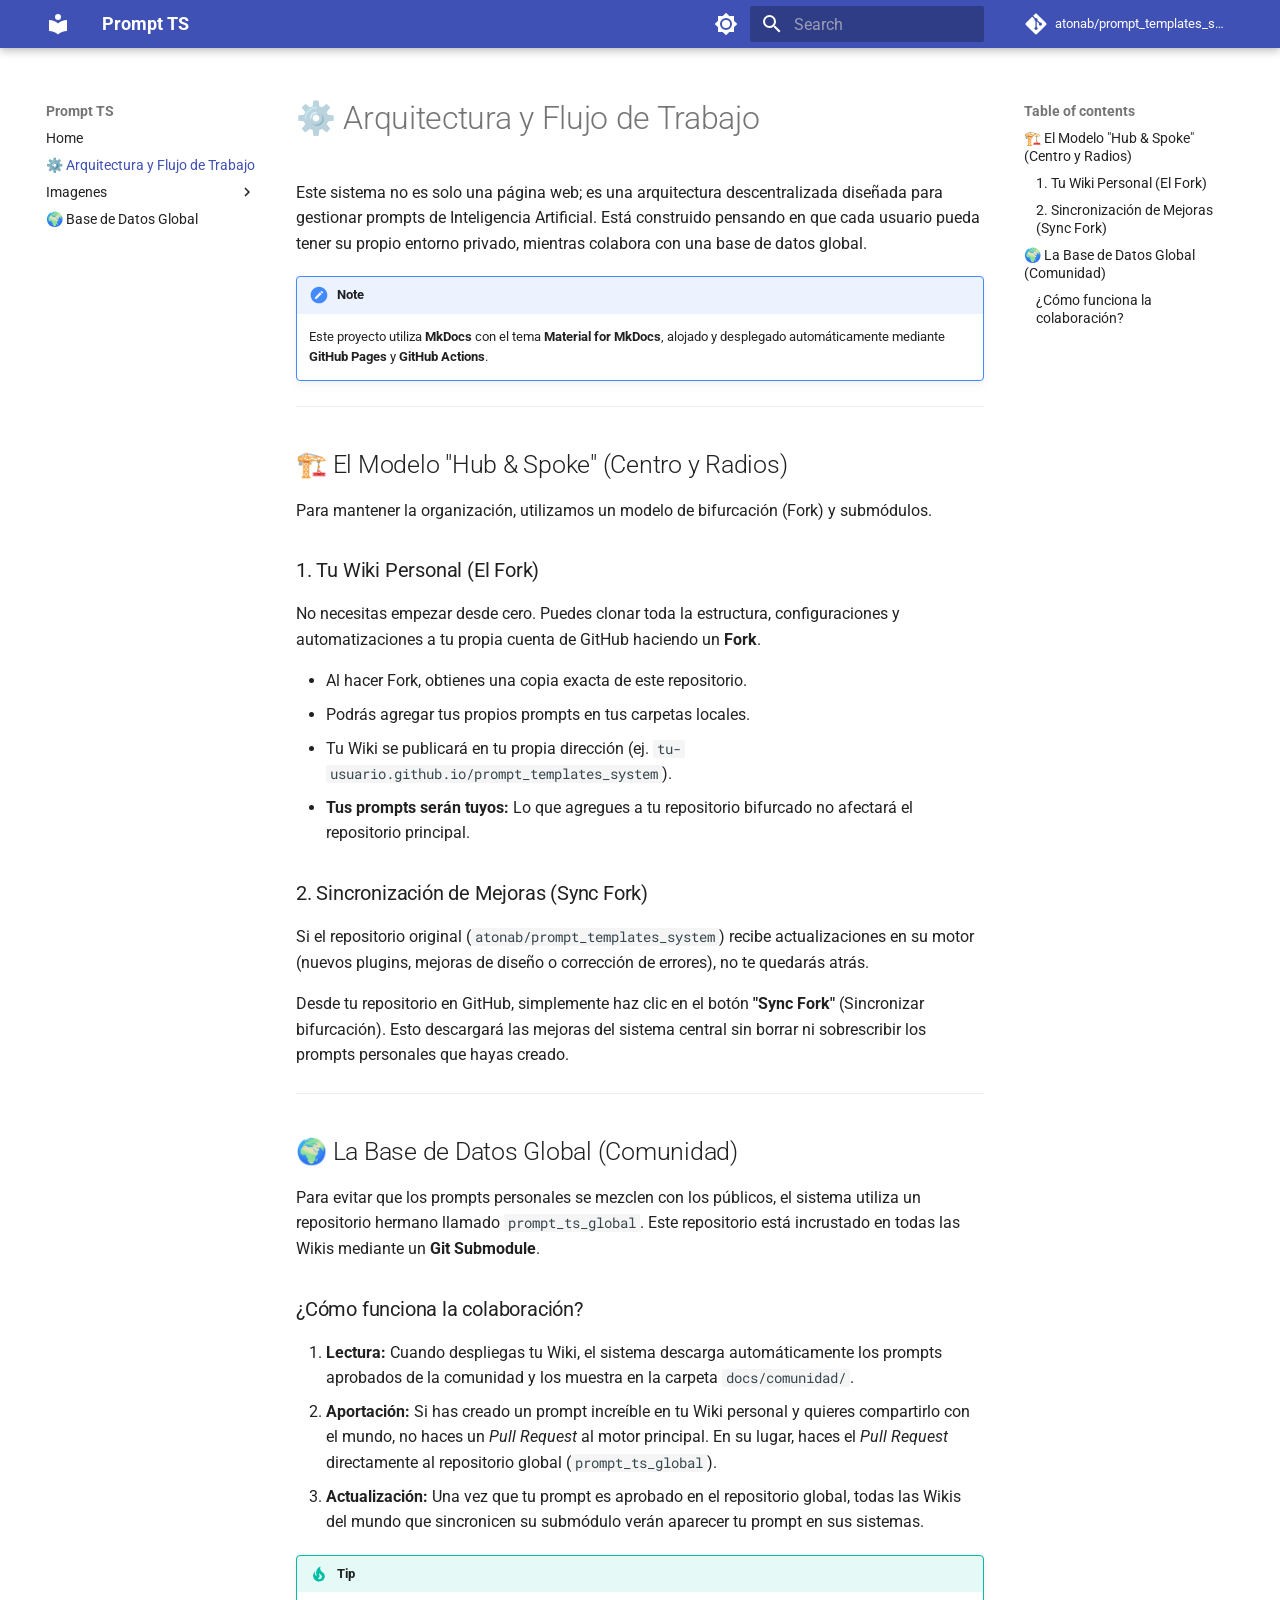
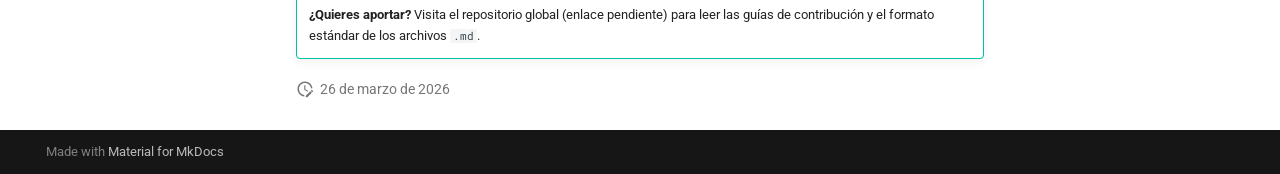
==== commit 5f1a1da4: "Deployed bef9057 with MkDocs version: 1.6.1" ====
--- a/como-se-hizo/index.html
+++ b/como-se-hizo/index.html
@@ -1 +1 @@
-<!doctype html><html lang=en class=no-js> <head><meta charset=utf-8><meta name=viewport content="width=device-width,initial-scale=1"><meta name=description content="Documentación y plantillas de prompts"><link rel=prev href=..><link href=../comunidad/ rel=next><link rel=icon href=../assets/images/favicon.png><meta name=generator content="mkdocs-1.6.1, mkdocs-material-9.7.6"><title>⚙️ Arquitectura y Flujo de Trabajo - Prompt TS</title><link rel=stylesheet href=../assets/stylesheets/main.484c7ddc.min.css><link rel=stylesheet href=../assets/stylesheets/palette.ab4e12ef.min.css><link rel=preconnect href=https://fonts.gstatic.com crossorigin><link rel=stylesheet href="https://fonts.googleapis.com/css?family=Roboto:300,300i,400,400i,700,700i%7CRoboto+Mono:400,400i,700,700i&display=fallback"><style>:root{--md-text-font:"Roboto";--md-code-font:"Roboto Mono"}</style><link rel=stylesheet href=../assets/stylesheets/custom.css><script>__md_scope=new URL("..",location),__md_hash=e=>[...e].reduce(((e,_)=>(e<<5)-e+_.charCodeAt(0)),0),__md_get=(e,_=localStorage,t=__md_scope)=>JSON.parse(_.getItem(t.pathname+"."+e)),__md_set=(e,_,t=localStorage,a=__md_scope)=>{try{t.setItem(a.pathname+"."+e,JSON.stringify(_))}catch(e){}}</script></head> <body dir=ltr data-md-color-scheme=default data-md-color-primary=indigo data-md-color-accent=indigo> <input class=md-toggle data-md-toggle=drawer type=checkbox id=__drawer autocomplete=off> <input class=md-toggle data-md-toggle=search type=checkbox id=__search autocomplete=off> <label class=md-overlay for=__drawer></label> <div data-md-component=skip> <a href=#arquitectura-y-flujo-de-trabajo class=md-skip> Skip to content </a> </div> <div data-md-component=announce> </div> <header class="md-header md-header--shadow" data-md-component=header> <nav class="md-header__inner md-grid" aria-label=Header> <a href=.. title="Prompt TS" class="md-header__button md-logo" aria-label="Prompt TS" data-md-component=logo> <svg xmlns=http://www.w3.org/2000/svg viewbox="0 0 24 24"><path d="M12 8a3 3 0 0 0 3-3 3 3 0 0 0-3-3 3 3 0 0 0-3 3 3 3 0 0 0 3 3m0 3.54C9.64 9.35 6.5 8 3 8v11c3.5 0 6.64 1.35 9 3.54 2.36-2.19 5.5-3.54 9-3.54V8c-3.5 0-6.64 1.35-9 3.54"/></svg> </a> <label class="md-header__button md-icon" for=__drawer> <svg xmlns=http://www.w3.org/2000/svg viewbox="0 0 24 24"><path d="M3 6h18v2H3zm0 5h18v2H3zm0 5h18v2H3z"/></svg> </label> <div class=md-header__title data-md-component=header-title> <div class=md-header__ellipsis> <div class=md-header__topic> <span class=md-ellipsis> Prompt TS </span> </div> <div class=md-header__topic data-md-component=header-topic> <span class=md-ellipsis> ⚙️ Arquitectura y Flujo de Trabajo </span> </div> </div> </div> <form class=md-header__option data-md-component=palette> <input class=md-option data-md-color-media="(prefers-color-scheme: light)" data-md-color-scheme=default data-md-color-primary=indigo data-md-color-accent=indigo aria-label="Cambiar a modo oscuro" type=radio name=__palette id=__palette_0> <label class="md-header__button md-icon" title="Cambiar a modo oscuro" for=__palette_1 hidden> <svg xmlns=http://www.w3.org/2000/svg viewbox="0 0 24 24"><path d="M12 8a4 4 0 0 0-4 4 4 4 0 0 0 4 4 4 4 0 0 0 4-4 4 4 0 0 0-4-4m0 10a6 6 0 0 1-6-6 6 6 0 0 1 6-6 6 6 0 0 1 6 6 6 6 0 0 1-6 6m8-9.31V4h-4.69L12 .69 8.69 4H4v4.69L.69 12 4 15.31V20h4.69L12 23.31 15.31 20H20v-4.69L23.31 12z"/></svg> </label> <input class=md-option data-md-color-media="(prefers-color-scheme: dark)" data-md-color-scheme=slate data-md-color-primary=indigo data-md-color-accent=indigo aria-label="Cambiar a modo claro" type=radio name=__palette id=__palette_1> <label class="md-header__button md-icon" title="Cambiar a modo claro" for=__palette_0 hidden> <svg xmlns=http://www.w3.org/2000/svg viewbox="0 0 24 24"><path d="M12 18c-.89 0-1.74-.2-2.5-.55C11.56 16.5 13 14.42 13 12s-1.44-4.5-3.5-5.45C10.26 6.2 11.11 6 12 6a6 6 0 0 1 6 6 6 6 0 0 1-6 6m8-9.31V4h-4.69L12 .69 8.69 4H4v4.69L.69 12 4 15.31V20h4.69L12 23.31 15.31 20H20v-4.69L23.31 12z"/></svg> </label> </form> <script>var palette=__md_get("__palette");if(palette&&palette.color){if("(prefers-color-scheme)"===palette.color.media){var media=matchMedia("(prefers-color-scheme: light)"),input=document.querySelector(media.matches?"[data-md-color-media='(prefers-color-scheme: light)']":"[data-md-color-media='(prefers-color-scheme: dark)']");palette.color.media=input.getAttribute("data-md-color-media"),palette.color.scheme=input.getAttribute("data-md-color-scheme"),palette.color.primary=input.getAttribute("data-md-color-primary"),palette.color.accent=input.getAttribute("data-md-color-accent")}for(var[key,value]of Object.entries(palette.color))document.body.setAttribute("data-md-color-"+key,value)}</script> <label class="md-header__button md-icon" for=__search> <svg xmlns=http://www.w3.org/2000/svg viewbox="0 0 24 24"><path d="M9.5 3A6.5 6.5 0 0 1 16 9.5c0 1.61-.59 3.09-1.56 4.23l.27.27h.79l5 5-1.5 1.5-5-5v-.79l-.27-.27A6.52 6.52 0 0 1 9.5 16 6.5 6.5 0 0 1 3 9.5 6.5 6.5 0 0 1 9.5 3m0 2C7 5 5 7 5 9.5S7 14 9.5 14 14 12 14 9.5 12 5 9.5 5"/></svg> </label> <div class=md-search data-md-component=search role=dialog> <label class=md-search__overlay for=__search></label> <div class=md-search__inner role=search> <form class=md-search__form name=search> <input type=text class=md-search__input name=query aria-label=Search placeholder=Search autocapitalize=off autocorrect=off autocomplete=off spellcheck=false data-md-component=search-query required> <label class="md-search__icon md-icon" for=__search> <svg xmlns=http://www.w3.org/2000/svg viewbox="0 0 24 24"><path d="M9.5 3A6.5 6.5 0 0 1 16 9.5c0 1.61-.59 3.09-1.56 4.23l.27.27h.79l5 5-1.5 1.5-5-5v-.79l-.27-.27A6.52 6.52 0 0 1 9.5 16 6.5 6.5 0 0 1 3 9.5 6.5 6.5 0 0 1 9.5 3m0 2C7 5 5 7 5 9.5S7 14 9.5 14 14 12 14 9.5 12 5 9.5 5"/></svg> <svg xmlns=http://www.w3.org/2000/svg viewbox="0 0 24 24"><path d="M20 11v2H8l5.5 5.5-1.42 1.42L4.16 12l7.92-7.92L13.5 5.5 8 11z"/></svg> </label> <nav class=md-search__options aria-label=Search> <button type=reset class="md-search__icon md-icon" title=Clear aria-label=Clear tabindex=-1> <svg xmlns=http://www.w3.org/2000/svg viewbox="0 0 24 24"><path d="M19 6.41 17.59 5 12 10.59 6.41 5 5 6.41 10.59 12 5 17.59 6.41 19 12 13.41 17.59 19 19 17.59 13.41 12z"/></svg> </button> </nav> <div class=md-search__suggest data-md-component=search-suggest></div> </form> <div class=md-search__output> <div class=md-search__scrollwrap tabindex=0 data-md-scrollfix> <div class=md-search-result data-md-component=search-result> <div class=md-search-result__meta> Initializing search </div> <ol class=md-search-result__list role=presentation></ol> </div> </div> </div> </div> </div> <div class=md-header__source> <a href=https://github.com/atonab/prompt_templates_system title="Go to repository" class=md-source data-md-component=source> <div class="md-source__icon md-icon"> <svg xmlns=http://www.w3.org/2000/svg viewbox="0 0 448 512"><!-- Font Awesome Free 7.1.0 by @fontawesome - https://fontawesome.com License - https://fontawesome.com/license/free (Icons: CC BY 4.0, Fonts: SIL OFL 1.1, Code: MIT License) Copyright 2025 Fonticons, Inc.--><path d="M439.6 236.1 244 40.5c-5.4-5.5-12.8-8.5-20.4-8.5s-15 3-20.4 8.4L162.5 81l51.5 51.5c27.1-9.1 52.7 16.8 43.4 43.7l49.7 49.7c34.2-11.8 61.2 31 35.5 56.7-26.5 26.5-70.2-2.9-56-37.3L240.3 199v121.9c25.3 12.5 22.3 41.8 9.1 55-6.4 6.4-15.2 10.1-24.3 10.1s-17.8-3.6-24.3-10.1c-17.6-17.6-11.1-46.9 11.2-56v-123c-20.8-8.5-24.6-30.7-18.6-45L142.6 101 8.5 235.1C3 240.6 0 247.9 0 255.5s3 15 8.5 20.4l195.6 195.7c5.4 5.4 12.7 8.4 20.4 8.4s15-3 20.4-8.4l194.7-194.7c5.4-5.4 8.4-12.8 8.4-20.4s-3-15-8.4-20.4"/></svg> </div> <div class=md-source__repository> atonab/prompt_templates_system </div> </a> </div> </nav> </header> <div class=md-container data-md-component=container> <main class=md-main data-md-component=main> <div class="md-main__inner md-grid"> <div class="md-sidebar md-sidebar--primary" data-md-component=sidebar data-md-type=navigation> <div class=md-sidebar__scrollwrap> <div class=md-sidebar__inner> <nav class="md-nav md-nav--primary" aria-label=Navigation data-md-level=0> <label class=md-nav__title for=__drawer> <a href=.. title="Prompt TS" class="md-nav__button md-logo" aria-label="Prompt TS" data-md-component=logo> <svg xmlns=http://www.w3.org/2000/svg viewbox="0 0 24 24"><path d="M12 8a3 3 0 0 0 3-3 3 3 0 0 0-3-3 3 3 0 0 0-3 3 3 3 0 0 0 3 3m0 3.54C9.64 9.35 6.5 8 3 8v11c3.5 0 6.64 1.35 9 3.54 2.36-2.19 5.5-3.54 9-3.54V8c-3.5 0-6.64 1.35-9 3.54"/></svg> </a> Prompt TS </label> <div class=md-nav__source> <a href=https://github.com/atonab/prompt_templates_system title="Go to repository" class=md-source data-md-component=source> <div class="md-source__icon md-icon"> <svg xmlns=http://www.w3.org/2000/svg viewbox="0 0 448 512"><!-- Font Awesome Free 7.1.0 by @fontawesome - https://fontawesome.com License - https://fontawesome.com/license/free (Icons: CC BY 4.0, Fonts: SIL OFL 1.1, Code: MIT License) Copyright 2025 Fonticons, Inc.--><path d="M439.6 236.1 244 40.5c-5.4-5.5-12.8-8.5-20.4-8.5s-15 3-20.4 8.4L162.5 81l51.5 51.5c27.1-9.1 52.7 16.8 43.4 43.7l49.7 49.7c34.2-11.8 61.2 31 35.5 56.7-26.5 26.5-70.2-2.9-56-37.3L240.3 199v121.9c25.3 12.5 22.3 41.8 9.1 55-6.4 6.4-15.2 10.1-24.3 10.1s-17.8-3.6-24.3-10.1c-17.6-17.6-11.1-46.9 11.2-56v-123c-20.8-8.5-24.6-30.7-18.6-45L142.6 101 8.5 235.1C3 240.6 0 247.9 0 255.5s3 15 8.5 20.4l195.6 195.7c5.4 5.4 12.7 8.4 20.4 8.4s15-3 20.4-8.4l194.7-194.7c5.4-5.4 8.4-12.8 8.4-20.4s-3-15-8.4-20.4"/></svg> </div> <div class=md-source__repository> atonab/prompt_templates_system </div> </a> </div> <ul class=md-nav__list data-md-scrollfix> <li class=md-nav__item> <a href=.. class=md-nav__link> <span class=md-ellipsis> Home </span> </a> </li> <li class="md-nav__item md-nav__item--active"> <input class="md-nav__toggle md-toggle" type=checkbox id=__toc> <label class="md-nav__link md-nav__link--active" for=__toc> <span class=md-ellipsis> ⚙️ Arquitectura y Flujo de Trabajo </span> <span class="md-nav__icon md-icon"></span> </label> <a href=./ class="md-nav__link md-nav__link--active"> <span class=md-ellipsis> ⚙️ Arquitectura y Flujo de Trabajo </span> </a> <nav class="md-nav md-nav--secondary" aria-label="Table of contents"> <label class=md-nav__title for=__toc> <span class="md-nav__icon md-icon"></span> Table of contents </label> <ul class=md-nav__list data-md-component=toc data-md-scrollfix> <li class=md-nav__item> <a href=#el-modelo-hub-spoke-centro-y-radios class=md-nav__link> <span class=md-ellipsis> 🏗️ El Modelo "Hub &amp; Spoke" (Centro y Radios) </span> </a> <nav class=md-nav aria-label='🏗️ El Modelo "Hub & Spoke" (Centro y Radios)'> <ul class=md-nav__list> <li class=md-nav__item> <a href=#1-tu-wiki-personal-el-fork class=md-nav__link> <span class=md-ellipsis> 1. Tu Wiki Personal (El Fork) </span> </a> </li> <li class=md-nav__item> <a href=#2-sincronizacion-de-mejoras-sync-fork class=md-nav__link> <span class=md-ellipsis> 2. Sincronización de Mejoras (Sync Fork) </span> </a> </li> </ul> </nav> </li> <li class=md-nav__item> <a href=#la-base-de-datos-global-comunidad class=md-nav__link> <span class=md-ellipsis> 🌍 La Base de Datos Global (Comunidad) </span> </a> <nav class=md-nav aria-label="🌍 La Base de Datos Global (Comunidad)"> <ul class=md-nav__list> <li class=md-nav__item> <a href=#como-funciona-la-colaboracion class=md-nav__link> <span class=md-ellipsis> ¿Cómo funciona la colaboración? </span> </a> </li> </ul> </nav> </li> </ul> </nav> </li> <li class="md-nav__item md-nav__item--nested"> <input class="md-nav__toggle md-toggle " type=checkbox id=__nav_3> <div class="md-nav__link md-nav__container"> <a href=../comunidad/ class="md-nav__link "> <span class=md-ellipsis> Comunidad </span> </a> </div> <nav class=md-nav data-md-level=1 aria-labelledby=__nav_3_label aria-expanded=false> <label class=md-nav__title for=__nav_3> <span class="md-nav__icon md-icon"></span> Comunidad </label> <ul class=md-nav__list data-md-scrollfix> </ul> </nav> </li> <li class="md-nav__item md-nav__item--nested"> <input class="md-nav__toggle md-toggle " type=checkbox id=__nav_4> <label class=md-nav__link for=__nav_4 id=__nav_4_label tabindex=0> <span class=md-ellipsis> Imagenes </span> <span class="md-nav__icon md-icon"></span> </label> <nav class=md-nav data-md-level=1 aria-labelledby=__nav_4_label aria-expanded=false> <label class=md-nav__title for=__nav_4> <span class="md-nav__icon md-icon"></span> Imagenes </label> <ul class=md-nav__list data-md-scrollfix> <li class="md-nav__item md-nav__item--nested"> <input class="md-nav__toggle md-toggle " type=checkbox id=__nav_4_1> <label class=md-nav__link for=__nav_4_1 id=__nav_4_1_label tabindex=0> <span class=md-ellipsis> One pice </span> <span class="md-nav__icon md-icon"></span> </label> <nav class=md-nav data-md-level=2 aria-labelledby=__nav_4_1_label aria-expanded=false> <label class=md-nav__title for=__nav_4_1> <span class="md-nav__icon md-icon"></span> One pice </label> <ul class=md-nav__list data-md-scrollfix> <li class="md-nav__item md-nav__item--nested"> <input class="md-nav__toggle md-toggle " type=checkbox id=__nav_4_1_1> <label class=md-nav__link for=__nav_4_1_1 id=__nav_4_1_1_label tabindex=0> <span class=md-ellipsis> Cartel wanted </span> <span class="md-nav__icon md-icon"></span> </label> <nav class=md-nav data-md-level=3 aria-labelledby=__nav_4_1_1_label aria-expanded=false> <label class=md-nav__title for=__nav_4_1_1> <span class="md-nav__icon md-icon"></span> Cartel wanted </label> <ul class=md-nav__list data-md-scrollfix> <li class=md-nav__item> <a href=../imagenes/one%20pice/cartel%20wanted/00-nanobanana/ class=md-nav__link> <span class=md-ellipsis> Prompt De Cartel Wanted De One Piece - NanoBanana Pro </span> </a> </li> <li class=md-nav__item> <a href=../imagenes/one%20pice/cartel%20wanted/00-peticion/ class=md-nav__link> <span class=md-ellipsis> Petición General Para Crear Prompt De Cartel Wanted De One Piece </span> </a> </li> </ul> </nav> </li> </ul> </nav> </li> </ul> </nav> </li> </ul> </nav> </div> </div> </div> <div class="md-sidebar md-sidebar--secondary" data-md-component=sidebar data-md-type=toc> <div class=md-sidebar__scrollwrap> <div class=md-sidebar__inner> <nav class="md-nav md-nav--secondary" aria-label="Table of contents"> <label class=md-nav__title for=__toc> <span class="md-nav__icon md-icon"></span> Table of contents </label> <ul class=md-nav__list data-md-component=toc data-md-scrollfix> <li class=md-nav__item> <a href=#el-modelo-hub-spoke-centro-y-radios class=md-nav__link> <span class=md-ellipsis> 🏗️ El Modelo "Hub &amp; Spoke" (Centro y Radios) </span> </a> <nav class=md-nav aria-label='🏗️ El Modelo "Hub & Spoke" (Centro y Radios)'> <ul class=md-nav__list> <li class=md-nav__item> <a href=#1-tu-wiki-personal-el-fork class=md-nav__link> <span class=md-ellipsis> 1. Tu Wiki Personal (El Fork) </span> </a> </li> <li class=md-nav__item> <a href=#2-sincronizacion-de-mejoras-sync-fork class=md-nav__link> <span class=md-ellipsis> 2. Sincronización de Mejoras (Sync Fork) </span> </a> </li> </ul> </nav> </li> <li class=md-nav__item> <a href=#la-base-de-datos-global-comunidad class=md-nav__link> <span class=md-ellipsis> 🌍 La Base de Datos Global (Comunidad) </span> </a> <nav class=md-nav aria-label="🌍 La Base de Datos Global (Comunidad)"> <ul class=md-nav__list> <li class=md-nav__item> <a href=#como-funciona-la-colaboracion class=md-nav__link> <span class=md-ellipsis> ¿Cómo funciona la colaboración? </span> </a> </li> </ul> </nav> </li> </ul> </nav> </div> </div> </div> <div class=md-content data-md-component=content> <article class="md-content__inner md-typeset"> <h1 id=arquitectura-y-flujo-de-trabajo>⚙️ Arquitectura y Flujo de Trabajo</h1> <p>Este sistema no es solo una página web; es una arquitectura descentralizada diseñada para gestionar prompts de Inteligencia Artificial. Está construido pensando en que cada usuario pueda tener su propio entorno privado, mientras colabora con una base de datos global.</p> <div class="admonition note"> <p class=admonition-title>Note</p> <p>Este proyecto utiliza <strong>MkDocs</strong> con el tema <strong>Material for MkDocs</strong>, alojado y desplegado automáticamente mediante <strong>GitHub Pages</strong> y <strong>GitHub Actions</strong>.</p> </div> <hr> <h2 id=el-modelo-hub-spoke-centro-y-radios>🏗️ El Modelo "Hub &amp; Spoke" (Centro y Radios)</h2> <p>Para mantener la organización, utilizamos un modelo de bifurcación (Fork) y submódulos. </p> <h3 id=1-tu-wiki-personal-el-fork>1. Tu Wiki Personal (El Fork)</h3> <p>No necesitas empezar desde cero. Puedes clonar toda la estructura, configuraciones y automatizaciones a tu propia cuenta de GitHub haciendo un <strong>Fork</strong>.</p> <ul> <li>Al hacer Fork, obtienes una copia exacta de este repositorio.</li> <li>Podrás agregar tus propios prompts en tus carpetas locales.</li> <li>Tu Wiki se publicará en tu propia dirección (ej. <code>tu-usuario.github.io/prompt_templates_system</code>).</li> <li><strong>Tus prompts serán tuyos:</strong> Lo que agregues a tu repositorio bifurcado no afectará el repositorio principal.</li> </ul> <h3 id=2-sincronizacion-de-mejoras-sync-fork>2. Sincronización de Mejoras (Sync Fork)</h3> <p>Si el repositorio original (<code>atonab/prompt_templates_system</code>) recibe actualizaciones en su motor (nuevos plugins, mejoras de diseño o corrección de errores), no te quedarás atrás. </p> <p>Desde tu repositorio en GitHub, simplemente haz clic en el botón <strong>"Sync Fork"</strong> (Sincronizar bifurcación). Esto descargará las mejoras del sistema central sin borrar ni sobrescribir los prompts personales que hayas creado.</p> <hr> <h2 id=la-base-de-datos-global-comunidad>🌍 La Base de Datos Global (Comunidad)</h2> <p>Para evitar que los prompts personales se mezclen con los públicos, el sistema utiliza un repositorio hermano llamado <code>prompt_ts_global</code>. Este repositorio está incrustado en todas las Wikis mediante un <strong>Git Submodule</strong>.</p> <h3 id=como-funciona-la-colaboracion>¿Cómo funciona la colaboración?</h3> <ol> <li><strong>Lectura:</strong> Cuando despliegas tu Wiki, el sistema descarga automáticamente los prompts aprobados de la comunidad y los muestra en la carpeta <code>docs/comunidad/</code>.</li> <li><strong>Aportación:</strong> Si has creado un prompt increíble en tu Wiki personal y quieres compartirlo con el mundo, no haces un <em>Pull Request</em> al motor principal. En su lugar, haces el <em>Pull Request</em> directamente al repositorio global (<code>prompt_ts_global</code>).</li> <li><strong>Actualización:</strong> Una vez que tu prompt es aprobado en el repositorio global, todas las Wikis del mundo que sincronicen su submódulo verán aparecer tu prompt en sus sistemas.</li> </ol> <div class="admonition tip"> <p class=admonition-title>Tip</p> <p><strong>¿Quieres aportar?</strong> Visita el repositorio global (enlace pendiente) para leer las guías de contribución y el formato estándar de los archivos <code>.md</code>.</p> </div> <aside class=md-source-file> <span class=md-source-file__fact> <span class=md-icon title="Last update"> <svg xmlns=http://www.w3.org/2000/svg viewbox="0 0 24 24"><path d="M21 13.1c-.1 0-.3.1-.4.2l-1 1 2.1 2.1 1-1c.2-.2.2-.6 0-.8l-1.3-1.3c-.1-.1-.2-.2-.4-.2m-1.9 1.8-6.1 6V23h2.1l6.1-6.1zM12.5 7v5.2l4 2.4-1 1L11 13V7zM11 21.9c-5.1-.5-9-4.8-9-9.9C2 6.5 6.5 2 12 2c5.3 0 9.6 4.1 10 9.3-.3-.1-.6-.2-1-.2s-.7.1-1 .2C19.6 7.2 16.2 4 12 4c-4.4 0-8 3.6-8 8 0 4.1 3.1 7.5 7.1 7.9l-.1.2z"/></svg> </span> <span class="git-revision-date-localized-plugin git-revision-date-localized-plugin-date" title="26 de marzo de 2026 04:32:55 UTC">26 de marzo de 2026</span> </span> </aside> </article> </div> <script>var tabs=__md_get("__tabs");if(Array.isArray(tabs))e:for(var set of document.querySelectorAll(".tabbed-set")){var labels=set.querySelector(".tabbed-labels");for(var tab of tabs)for(var label of labels.getElementsByTagName("label"))if(label.innerText.trim()===tab){var input=document.getElementById(label.htmlFor);input.checked=!0;continue e}}</script> <script>var target=document.getElementById(location.hash.slice(1));target&&target.name&&(target.checked=target.name.startsWith("__tabbed_"))</script> </div> </main> <footer class=md-footer> <div class="md-footer-meta md-typeset"> <div class="md-footer-meta__inner md-grid"> <div class=md-copyright> Made with <a href=https://squidfunk.github.io/mkdocs-material/ target=_blank rel=noopener> Material for MkDocs </a> </div> </div> </div> </footer> </div> <div class=md-dialog data-md-component=dialog> <div class="md-dialog__inner md-typeset"></div> </div> <script id=__config type=application/json>{"annotate": null, "base": "..", "features": ["navigation.indexes", "navigation.collapse", "search.suggest", "search.highlight", "content.code.copy", "content.tabs.link"], "search": "../assets/javascripts/workers/search.2c215733.min.js", "tags": null, "translations": {"clipboard.copied": "Copied to clipboard", "clipboard.copy": "Copy to clipboard", "search.result.more.one": "1 more on this page", "search.result.more.other": "# more on this page", "search.result.none": "No matching documents", "search.result.one": "1 matching document", "search.result.other": "# matching documents", "search.result.placeholder": "Type to start searching", "search.result.term.missing": "Missing", "select.version": "Select version"}, "version": null}</script> <script src=../assets/javascripts/bundle.79ae519e.min.js></script> </body> </html>+<!doctype html><html lang=en class=no-js> <head><meta charset=utf-8><meta name=viewport content="width=device-width,initial-scale=1"><meta name=description content="Documentación y plantillas de prompts"><link rel=prev href=..><link href=../imagenes/one%20pice/cartel%20wanted/00-nanobanana/ rel=next><link rel=icon href=../assets/images/favicon.png><meta name=generator content="mkdocs-1.6.1, mkdocs-material-9.7.6"><title>⚙️ Arquitectura y Flujo de Trabajo - Prompt TS</title><link rel=stylesheet href=../assets/stylesheets/main.484c7ddc.min.css><link rel=stylesheet href=../assets/stylesheets/palette.ab4e12ef.min.css><link rel=preconnect href=https://fonts.gstatic.com crossorigin><link rel=stylesheet href="https://fonts.googleapis.com/css?family=Roboto:300,300i,400,400i,700,700i%7CRoboto+Mono:400,400i,700,700i&display=fallback"><style>:root{--md-text-font:"Roboto";--md-code-font:"Roboto Mono"}</style><link rel=stylesheet href=../assets/stylesheets/custom.css><script>__md_scope=new URL("..",location),__md_hash=e=>[...e].reduce(((e,_)=>(e<<5)-e+_.charCodeAt(0)),0),__md_get=(e,_=localStorage,t=__md_scope)=>JSON.parse(_.getItem(t.pathname+"."+e)),__md_set=(e,_,t=localStorage,a=__md_scope)=>{try{t.setItem(a.pathname+"."+e,JSON.stringify(_))}catch(e){}}</script></head> <body dir=ltr data-md-color-scheme=default data-md-color-primary=indigo data-md-color-accent=indigo> <input class=md-toggle data-md-toggle=drawer type=checkbox id=__drawer autocomplete=off> <input class=md-toggle data-md-toggle=search type=checkbox id=__search autocomplete=off> <label class=md-overlay for=__drawer></label> <div data-md-component=skip> <a href=#arquitectura-y-flujo-de-trabajo class=md-skip> Skip to content </a> </div> <div data-md-component=announce> </div> <header class="md-header md-header--shadow" data-md-component=header> <nav class="md-header__inner md-grid" aria-label=Header> <a href=.. title="Prompt TS" class="md-header__button md-logo" aria-label="Prompt TS" data-md-component=logo> <svg xmlns=http://www.w3.org/2000/svg viewbox="0 0 24 24"><path d="M12 8a3 3 0 0 0 3-3 3 3 0 0 0-3-3 3 3 0 0 0-3 3 3 3 0 0 0 3 3m0 3.54C9.64 9.35 6.5 8 3 8v11c3.5 0 6.64 1.35 9 3.54 2.36-2.19 5.5-3.54 9-3.54V8c-3.5 0-6.64 1.35-9 3.54"/></svg> </a> <label class="md-header__button md-icon" for=__drawer> <svg xmlns=http://www.w3.org/2000/svg viewbox="0 0 24 24"><path d="M3 6h18v2H3zm0 5h18v2H3zm0 5h18v2H3z"/></svg> </label> <div class=md-header__title data-md-component=header-title> <div class=md-header__ellipsis> <div class=md-header__topic> <span class=md-ellipsis> Prompt TS </span> </div> <div class=md-header__topic data-md-component=header-topic> <span class=md-ellipsis> ⚙️ Arquitectura y Flujo de Trabajo </span> </div> </div> </div> <form class=md-header__option data-md-component=palette> <input class=md-option data-md-color-media="(prefers-color-scheme: light)" data-md-color-scheme=default data-md-color-primary=indigo data-md-color-accent=indigo aria-label="Cambiar a modo oscuro" type=radio name=__palette id=__palette_0> <label class="md-header__button md-icon" title="Cambiar a modo oscuro" for=__palette_1 hidden> <svg xmlns=http://www.w3.org/2000/svg viewbox="0 0 24 24"><path d="M12 8a4 4 0 0 0-4 4 4 4 0 0 0 4 4 4 4 0 0 0 4-4 4 4 0 0 0-4-4m0 10a6 6 0 0 1-6-6 6 6 0 0 1 6-6 6 6 0 0 1 6 6 6 6 0 0 1-6 6m8-9.31V4h-4.69L12 .69 8.69 4H4v4.69L.69 12 4 15.31V20h4.69L12 23.31 15.31 20H20v-4.69L23.31 12z"/></svg> </label> <input class=md-option data-md-color-media="(prefers-color-scheme: dark)" data-md-color-scheme=slate data-md-color-primary=indigo data-md-color-accent=indigo aria-label="Cambiar a modo claro" type=radio name=__palette id=__palette_1> <label class="md-header__button md-icon" title="Cambiar a modo claro" for=__palette_0 hidden> <svg xmlns=http://www.w3.org/2000/svg viewbox="0 0 24 24"><path d="M12 18c-.89 0-1.74-.2-2.5-.55C11.56 16.5 13 14.42 13 12s-1.44-4.5-3.5-5.45C10.26 6.2 11.11 6 12 6a6 6 0 0 1 6 6 6 6 0 0 1-6 6m8-9.31V4h-4.69L12 .69 8.69 4H4v4.69L.69 12 4 15.31V20h4.69L12 23.31 15.31 20H20v-4.69L23.31 12z"/></svg> </label> </form> <script>var palette=__md_get("__palette");if(palette&&palette.color){if("(prefers-color-scheme)"===palette.color.media){var media=matchMedia("(prefers-color-scheme: light)"),input=document.querySelector(media.matches?"[data-md-color-media='(prefers-color-scheme: light)']":"[data-md-color-media='(prefers-color-scheme: dark)']");palette.color.media=input.getAttribute("data-md-color-media"),palette.color.scheme=input.getAttribute("data-md-color-scheme"),palette.color.primary=input.getAttribute("data-md-color-primary"),palette.color.accent=input.getAttribute("data-md-color-accent")}for(var[key,value]of Object.entries(palette.color))document.body.setAttribute("data-md-color-"+key,value)}</script> <label class="md-header__button md-icon" for=__search> <svg xmlns=http://www.w3.org/2000/svg viewbox="0 0 24 24"><path d="M9.5 3A6.5 6.5 0 0 1 16 9.5c0 1.61-.59 3.09-1.56 4.23l.27.27h.79l5 5-1.5 1.5-5-5v-.79l-.27-.27A6.52 6.52 0 0 1 9.5 16 6.5 6.5 0 0 1 3 9.5 6.5 6.5 0 0 1 9.5 3m0 2C7 5 5 7 5 9.5S7 14 9.5 14 14 12 14 9.5 12 5 9.5 5"/></svg> </label> <div class=md-search data-md-component=search role=dialog> <label class=md-search__overlay for=__search></label> <div class=md-search__inner role=search> <form class=md-search__form name=search> <input type=text class=md-search__input name=query aria-label=Search placeholder=Search autocapitalize=off autocorrect=off autocomplete=off spellcheck=false data-md-component=search-query required> <label class="md-search__icon md-icon" for=__search> <svg xmlns=http://www.w3.org/2000/svg viewbox="0 0 24 24"><path d="M9.5 3A6.5 6.5 0 0 1 16 9.5c0 1.61-.59 3.09-1.56 4.23l.27.27h.79l5 5-1.5 1.5-5-5v-.79l-.27-.27A6.52 6.52 0 0 1 9.5 16 6.5 6.5 0 0 1 3 9.5 6.5 6.5 0 0 1 9.5 3m0 2C7 5 5 7 5 9.5S7 14 9.5 14 14 12 14 9.5 12 5 9.5 5"/></svg> <svg xmlns=http://www.w3.org/2000/svg viewbox="0 0 24 24"><path d="M20 11v2H8l5.5 5.5-1.42 1.42L4.16 12l7.92-7.92L13.5 5.5 8 11z"/></svg> </label> <nav class=md-search__options aria-label=Search> <button type=reset class="md-search__icon md-icon" title=Clear aria-label=Clear tabindex=-1> <svg xmlns=http://www.w3.org/2000/svg viewbox="0 0 24 24"><path d="M19 6.41 17.59 5 12 10.59 6.41 5 5 6.41 10.59 12 5 17.59 6.41 19 12 13.41 17.59 19 19 17.59 13.41 12z"/></svg> </button> </nav> <div class=md-search__suggest data-md-component=search-suggest></div> </form> <div class=md-search__output> <div class=md-search__scrollwrap tabindex=0 data-md-scrollfix> <div class=md-search-result data-md-component=search-result> <div class=md-search-result__meta> Initializing search </div> <ol class=md-search-result__list role=presentation></ol> </div> </div> </div> </div> </div> <div class=md-header__source> <a href=https://github.com/atonab/prompt_templates_system title="Go to repository" class=md-source data-md-component=source> <div class="md-source__icon md-icon"> <svg xmlns=http://www.w3.org/2000/svg viewbox="0 0 448 512"><!-- Font Awesome Free 7.1.0 by @fontawesome - https://fontawesome.com License - https://fontawesome.com/license/free (Icons: CC BY 4.0, Fonts: SIL OFL 1.1, Code: MIT License) Copyright 2025 Fonticons, Inc.--><path d="M439.6 236.1 244 40.5c-5.4-5.5-12.8-8.5-20.4-8.5s-15 3-20.4 8.4L162.5 81l51.5 51.5c27.1-9.1 52.7 16.8 43.4 43.7l49.7 49.7c34.2-11.8 61.2 31 35.5 56.7-26.5 26.5-70.2-2.9-56-37.3L240.3 199v121.9c25.3 12.5 22.3 41.8 9.1 55-6.4 6.4-15.2 10.1-24.3 10.1s-17.8-3.6-24.3-10.1c-17.6-17.6-11.1-46.9 11.2-56v-123c-20.8-8.5-24.6-30.7-18.6-45L142.6 101 8.5 235.1C3 240.6 0 247.9 0 255.5s3 15 8.5 20.4l195.6 195.7c5.4 5.4 12.7 8.4 20.4 8.4s15-3 20.4-8.4l194.7-194.7c5.4-5.4 8.4-12.8 8.4-20.4s-3-15-8.4-20.4"/></svg> </div> <div class=md-source__repository> atonab/prompt_templates_system </div> </a> </div> </nav> </header> <div class=md-container data-md-component=container> <main class=md-main data-md-component=main> <div class="md-main__inner md-grid"> <div class="md-sidebar md-sidebar--primary" data-md-component=sidebar data-md-type=navigation> <div class=md-sidebar__scrollwrap> <div class=md-sidebar__inner> <nav class="md-nav md-nav--primary" aria-label=Navigation data-md-level=0> <label class=md-nav__title for=__drawer> <a href=.. title="Prompt TS" class="md-nav__button md-logo" aria-label="Prompt TS" data-md-component=logo> <svg xmlns=http://www.w3.org/2000/svg viewbox="0 0 24 24"><path d="M12 8a3 3 0 0 0 3-3 3 3 0 0 0-3-3 3 3 0 0 0-3 3 3 3 0 0 0 3 3m0 3.54C9.64 9.35 6.5 8 3 8v11c3.5 0 6.64 1.35 9 3.54 2.36-2.19 5.5-3.54 9-3.54V8c-3.5 0-6.64 1.35-9 3.54"/></svg> </a> Prompt TS </label> <div class=md-nav__source> <a href=https://github.com/atonab/prompt_templates_system title="Go to repository" class=md-source data-md-component=source> <div class="md-source__icon md-icon"> <svg xmlns=http://www.w3.org/2000/svg viewbox="0 0 448 512"><!-- Font Awesome Free 7.1.0 by @fontawesome - https://fontawesome.com License - https://fontawesome.com/license/free (Icons: CC BY 4.0, Fonts: SIL OFL 1.1, Code: MIT License) Copyright 2025 Fonticons, Inc.--><path d="M439.6 236.1 244 40.5c-5.4-5.5-12.8-8.5-20.4-8.5s-15 3-20.4 8.4L162.5 81l51.5 51.5c27.1-9.1 52.7 16.8 43.4 43.7l49.7 49.7c34.2-11.8 61.2 31 35.5 56.7-26.5 26.5-70.2-2.9-56-37.3L240.3 199v121.9c25.3 12.5 22.3 41.8 9.1 55-6.4 6.4-15.2 10.1-24.3 10.1s-17.8-3.6-24.3-10.1c-17.6-17.6-11.1-46.9 11.2-56v-123c-20.8-8.5-24.6-30.7-18.6-45L142.6 101 8.5 235.1C3 240.6 0 247.9 0 255.5s3 15 8.5 20.4l195.6 195.7c5.4 5.4 12.7 8.4 20.4 8.4s15-3 20.4-8.4l194.7-194.7c5.4-5.4 8.4-12.8 8.4-20.4s-3-15-8.4-20.4"/></svg> </div> <div class=md-source__repository> atonab/prompt_templates_system </div> </a> </div> <ul class=md-nav__list data-md-scrollfix> <li class=md-nav__item> <a href=.. class=md-nav__link> <span class=md-ellipsis> Home </span> </a> </li> <li class="md-nav__item md-nav__item--active"> <input class="md-nav__toggle md-toggle" type=checkbox id=__toc> <label class="md-nav__link md-nav__link--active" for=__toc> <span class=md-ellipsis> ⚙️ Arquitectura y Flujo de Trabajo </span> <span class="md-nav__icon md-icon"></span> </label> <a href=./ class="md-nav__link md-nav__link--active"> <span class=md-ellipsis> ⚙️ Arquitectura y Flujo de Trabajo </span> </a> <nav class="md-nav md-nav--secondary" aria-label="Table of contents"> <label class=md-nav__title for=__toc> <span class="md-nav__icon md-icon"></span> Table of contents </label> <ul class=md-nav__list data-md-component=toc data-md-scrollfix> <li class=md-nav__item> <a href=#el-modelo-hub-spoke-centro-y-radios class=md-nav__link> <span class=md-ellipsis> 🏗️ El Modelo "Hub &amp; Spoke" (Centro y Radios) </span> </a> <nav class=md-nav aria-label='🏗️ El Modelo "Hub & Spoke" (Centro y Radios)'> <ul class=md-nav__list> <li class=md-nav__item> <a href=#1-tu-wiki-personal-el-fork class=md-nav__link> <span class=md-ellipsis> 1. Tu Wiki Personal (El Fork) </span> </a> </li> <li class=md-nav__item> <a href=#2-sincronizacion-de-mejoras-sync-fork class=md-nav__link> <span class=md-ellipsis> 2. Sincronización de Mejoras (Sync Fork) </span> </a> </li> </ul> </nav> </li> <li class=md-nav__item> <a href=#la-base-de-datos-global-comunidad class=md-nav__link> <span class=md-ellipsis> 🌍 La Base de Datos Global (Comunidad) </span> </a> <nav class=md-nav aria-label="🌍 La Base de Datos Global (Comunidad)"> <ul class=md-nav__list> <li class=md-nav__item> <a href=#como-funciona-la-colaboracion class=md-nav__link> <span class=md-ellipsis> ¿Cómo funciona la colaboración? </span> </a> </li> </ul> </nav> </li> </ul> </nav> </li> <li class="md-nav__item md-nav__item--nested"> <input class="md-nav__toggle md-toggle " type=checkbox id=__nav_3> <label class=md-nav__link for=__nav_3 id=__nav_3_label tabindex=0> <span class=md-ellipsis> Imagenes </span> <span class="md-nav__icon md-icon"></span> </label> <nav class=md-nav data-md-level=1 aria-labelledby=__nav_3_label aria-expanded=false> <label class=md-nav__title for=__nav_3> <span class="md-nav__icon md-icon"></span> Imagenes </label> <ul class=md-nav__list data-md-scrollfix> <li class="md-nav__item md-nav__item--nested"> <input class="md-nav__toggle md-toggle " type=checkbox id=__nav_3_1> <label class=md-nav__link for=__nav_3_1 id=__nav_3_1_label tabindex=0> <span class=md-ellipsis> One pice </span> <span class="md-nav__icon md-icon"></span> </label> <nav class=md-nav data-md-level=2 aria-labelledby=__nav_3_1_label aria-expanded=false> <label class=md-nav__title for=__nav_3_1> <span class="md-nav__icon md-icon"></span> One pice </label> <ul class=md-nav__list data-md-scrollfix> <li class="md-nav__item md-nav__item--nested"> <input class="md-nav__toggle md-toggle " type=checkbox id=__nav_3_1_1> <label class=md-nav__link for=__nav_3_1_1 id=__nav_3_1_1_label tabindex=0> <span class=md-ellipsis> Cartel wanted </span> <span class="md-nav__icon md-icon"></span> </label> <nav class=md-nav data-md-level=3 aria-labelledby=__nav_3_1_1_label aria-expanded=false> <label class=md-nav__title for=__nav_3_1_1> <span class="md-nav__icon md-icon"></span> Cartel wanted </label> <ul class=md-nav__list data-md-scrollfix> <li class=md-nav__item> <a href=../imagenes/one%20pice/cartel%20wanted/00-nanobanana/ class=md-nav__link> <span class=md-ellipsis> Prompt De Cartel Wanted De One Piece - NanoBanana Pro </span> </a> </li> <li class=md-nav__item> <a href=../imagenes/one%20pice/cartel%20wanted/00-peticion/ class=md-nav__link> <span class=md-ellipsis> Petición General Para Crear Prompt De Cartel Wanted De One Piece </span> </a> </li> </ul> </nav> </li> </ul> </nav> </li> </ul> </nav> </li> <li class="md-nav__item md-nav__item--nested"> <input class="md-nav__toggle md-toggle " type=checkbox id=__nav_4> <div class="md-nav__link md-nav__container"> <a href=../comunidad/ class="md-nav__link "> <span class=md-ellipsis> 🌍 Base de Datos Global </span> </a> </div> <nav class=md-nav data-md-level=1 aria-labelledby=__nav_4_label aria-expanded=false> <label class=md-nav__title for=__nav_4> <span class="md-nav__icon md-icon"></span> 🌍 Base de Datos Global </label> <ul class=md-nav__list data-md-scrollfix> </ul> </nav> </li> </ul> </nav> </div> </div> </div> <div class="md-sidebar md-sidebar--secondary" data-md-component=sidebar data-md-type=toc> <div class=md-sidebar__scrollwrap> <div class=md-sidebar__inner> <nav class="md-nav md-nav--secondary" aria-label="Table of contents"> <label class=md-nav__title for=__toc> <span class="md-nav__icon md-icon"></span> Table of contents </label> <ul class=md-nav__list data-md-component=toc data-md-scrollfix> <li class=md-nav__item> <a href=#el-modelo-hub-spoke-centro-y-radios class=md-nav__link> <span class=md-ellipsis> 🏗️ El Modelo "Hub &amp; Spoke" (Centro y Radios) </span> </a> <nav class=md-nav aria-label='🏗️ El Modelo "Hub & Spoke" (Centro y Radios)'> <ul class=md-nav__list> <li class=md-nav__item> <a href=#1-tu-wiki-personal-el-fork class=md-nav__link> <span class=md-ellipsis> 1. Tu Wiki Personal (El Fork) </span> </a> </li> <li class=md-nav__item> <a href=#2-sincronizacion-de-mejoras-sync-fork class=md-nav__link> <span class=md-ellipsis> 2. Sincronización de Mejoras (Sync Fork) </span> </a> </li> </ul> </nav> </li> <li class=md-nav__item> <a href=#la-base-de-datos-global-comunidad class=md-nav__link> <span class=md-ellipsis> 🌍 La Base de Datos Global (Comunidad) </span> </a> <nav class=md-nav aria-label="🌍 La Base de Datos Global (Comunidad)"> <ul class=md-nav__list> <li class=md-nav__item> <a href=#como-funciona-la-colaboracion class=md-nav__link> <span class=md-ellipsis> ¿Cómo funciona la colaboración? </span> </a> </li> </ul> </nav> </li> </ul> </nav> </div> </div> </div> <div class=md-content data-md-component=content> <article class="md-content__inner md-typeset"> <h1 id=arquitectura-y-flujo-de-trabajo>⚙️ Arquitectura y Flujo de Trabajo</h1> <p>Este sistema no es solo una página web; es una arquitectura descentralizada diseñada para gestionar prompts de Inteligencia Artificial. Está construido pensando en que cada usuario pueda tener su propio entorno privado, mientras colabora con una base de datos global.</p> <div class="admonition note"> <p class=admonition-title>Note</p> <p>Este proyecto utiliza <strong>MkDocs</strong> con el tema <strong>Material for MkDocs</strong>, alojado y desplegado automáticamente mediante <strong>GitHub Pages</strong> y <strong>GitHub Actions</strong>.</p> </div> <hr> <h2 id=el-modelo-hub-spoke-centro-y-radios>🏗️ El Modelo "Hub &amp; Spoke" (Centro y Radios)</h2> <p>Para mantener la organización, utilizamos un modelo de bifurcación (Fork) y submódulos. </p> <h3 id=1-tu-wiki-personal-el-fork>1. Tu Wiki Personal (El Fork)</h3> <p>No necesitas empezar desde cero. Puedes clonar toda la estructura, configuraciones y automatizaciones a tu propia cuenta de GitHub haciendo un <strong>Fork</strong>.</p> <ul> <li>Al hacer Fork, obtienes una copia exacta de este repositorio.</li> <li>Podrás agregar tus propios prompts en tus carpetas locales.</li> <li>Tu Wiki se publicará en tu propia dirección (ej. <code>tu-usuario.github.io/prompt_templates_system</code>).</li> <li><strong>Tus prompts serán tuyos:</strong> Lo que agregues a tu repositorio bifurcado no afectará el repositorio principal.</li> </ul> <h3 id=2-sincronizacion-de-mejoras-sync-fork>2. Sincronización de Mejoras (Sync Fork)</h3> <p>Si el repositorio original (<code>atonab/prompt_templates_system</code>) recibe actualizaciones en su motor (nuevos plugins, mejoras de diseño o corrección de errores), no te quedarás atrás. </p> <p>Desde tu repositorio en GitHub, simplemente haz clic en el botón <strong>"Sync Fork"</strong> (Sincronizar bifurcación). Esto descargará las mejoras del sistema central sin borrar ni sobrescribir los prompts personales que hayas creado.</p> <hr> <h2 id=la-base-de-datos-global-comunidad>🌍 La Base de Datos Global (Comunidad)</h2> <p>Para evitar que los prompts personales se mezclen con los públicos, el sistema utiliza un repositorio hermano llamado <code>prompt_ts_global</code>. Este repositorio está incrustado en todas las Wikis mediante un <strong>Git Submodule</strong>.</p> <h3 id=como-funciona-la-colaboracion>¿Cómo funciona la colaboración?</h3> <ol> <li><strong>Lectura:</strong> Cuando despliegas tu Wiki, el sistema descarga automáticamente los prompts aprobados de la comunidad y los muestra en la carpeta <code>docs/comunidad/</code>.</li> <li><strong>Aportación:</strong> Si has creado un prompt increíble en tu Wiki personal y quieres compartirlo con el mundo, no haces un <em>Pull Request</em> al motor principal. En su lugar, haces el <em>Pull Request</em> directamente al repositorio global (<code>prompt_ts_global</code>).</li> <li><strong>Actualización:</strong> Una vez que tu prompt es aprobado en el repositorio global, todas las Wikis del mundo que sincronicen su submódulo verán aparecer tu prompt en sus sistemas.</li> </ol> <div class="admonition tip"> <p class=admonition-title>Tip</p> <p><strong>¿Quieres aportar?</strong> Visita el repositorio global (enlace pendiente) para leer las guías de contribución y el formato estándar de los archivos <code>.md</code>.</p> </div> <aside class=md-source-file> <span class=md-source-file__fact> <span class=md-icon title="Last update"> <svg xmlns=http://www.w3.org/2000/svg viewbox="0 0 24 24"><path d="M21 13.1c-.1 0-.3.1-.4.2l-1 1 2.1 2.1 1-1c.2-.2.2-.6 0-.8l-1.3-1.3c-.1-.1-.2-.2-.4-.2m-1.9 1.8-6.1 6V23h2.1l6.1-6.1zM12.5 7v5.2l4 2.4-1 1L11 13V7zM11 21.9c-5.1-.5-9-4.8-9-9.9C2 6.5 6.5 2 12 2c5.3 0 9.6 4.1 10 9.3-.3-.1-.6-.2-1-.2s-.7.1-1 .2C19.6 7.2 16.2 4 12 4c-4.4 0-8 3.6-8 8 0 4.1 3.1 7.5 7.1 7.9l-.1.2z"/></svg> </span> <span class="git-revision-date-localized-plugin git-revision-date-localized-plugin-date" title="26 de marzo de 2026 04:32:55 UTC">26 de marzo de 2026</span> </span> </aside> </article> </div> <script>var tabs=__md_get("__tabs");if(Array.isArray(tabs))e:for(var set of document.querySelectorAll(".tabbed-set")){var labels=set.querySelector(".tabbed-labels");for(var tab of tabs)for(var label of labels.getElementsByTagName("label"))if(label.innerText.trim()===tab){var input=document.getElementById(label.htmlFor);input.checked=!0;continue e}}</script> <script>var target=document.getElementById(location.hash.slice(1));target&&target.name&&(target.checked=target.name.startsWith("__tabbed_"))</script> </div> </main> <footer class=md-footer> <div class="md-footer-meta md-typeset"> <div class="md-footer-meta__inner md-grid"> <div class=md-copyright> Made with <a href=https://squidfunk.github.io/mkdocs-material/ target=_blank rel=noopener> Material for MkDocs </a> </div> </div> </div> </footer> </div> <div class=md-dialog data-md-component=dialog> <div class="md-dialog__inner md-typeset"></div> </div> <script id=__config type=application/json>{"annotate": null, "base": "..", "features": ["navigation.indexes", "navigation.collapse", "search.suggest", "search.highlight", "content.code.copy", "content.tabs.link"], "search": "../assets/javascripts/workers/search.2c215733.min.js", "tags": null, "translations": {"clipboard.copied": "Copied to clipboard", "clipboard.copy": "Copy to clipboard", "search.result.more.one": "1 more on this page", "search.result.more.other": "# more on this page", "search.result.none": "No matching documents", "search.result.one": "1 matching document", "search.result.other": "# matching documents", "search.result.placeholder": "Type to start searching", "search.result.term.missing": "Missing", "select.version": "Select version"}, "version": null}</script> <script src=../assets/javascripts/bundle.79ae519e.min.js></script> </body> </html>
